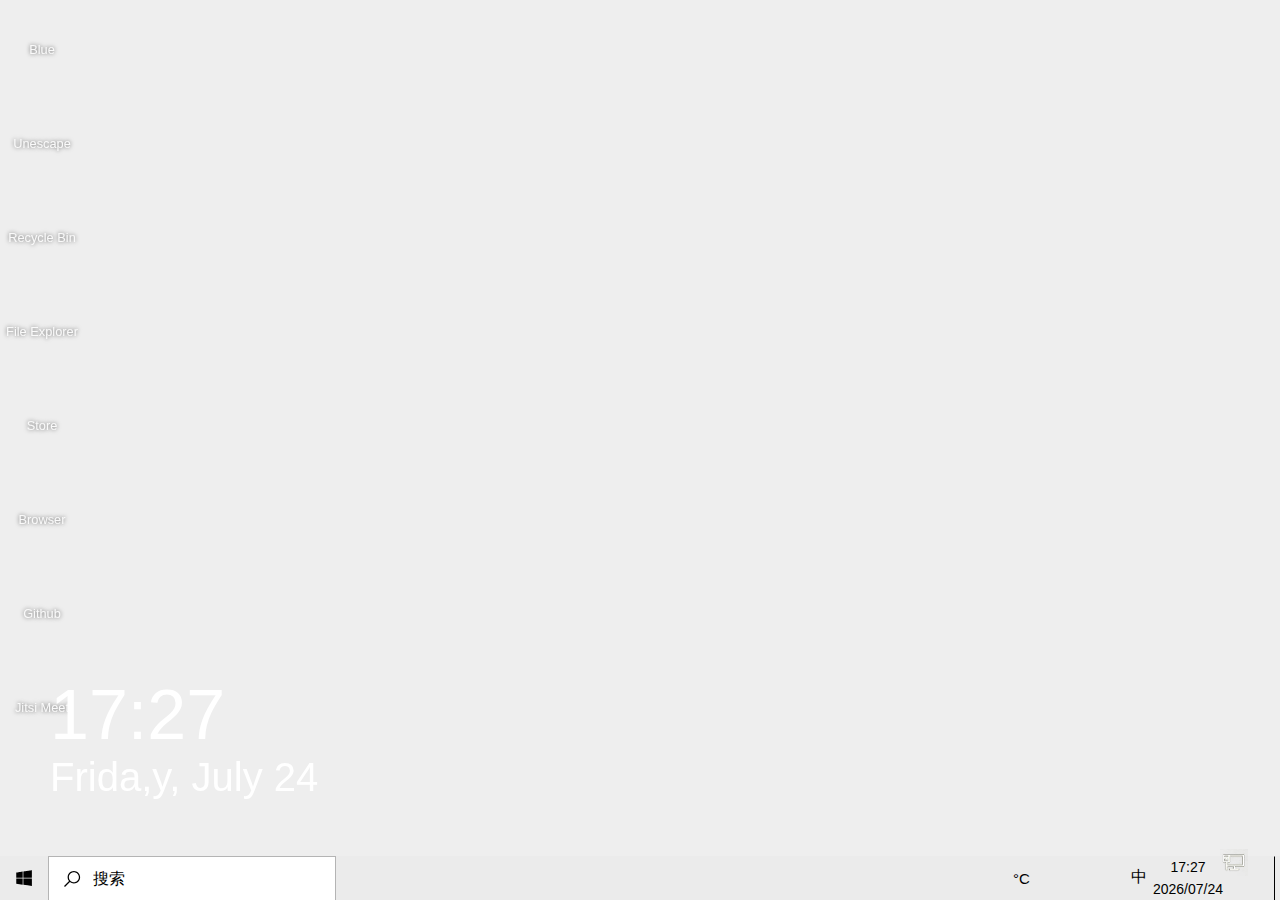
==== index.html @ 835a3b30 "锁屏样式修复" ====
<!doctype html>
<html lang="en">

<head>
  <meta charset="UTF-8" />
  <link rel="icon" type="image/svg+xml" href="/vite.svg" />
  <meta name="viewport" content="width=device-width, initial-scale=1.0" />
  <title>Win10 in React</title>
  <script type="module" crossorigin src="/assets/index-2071975d.js"></script>
  <link rel="stylesheet" href="/assets/index-911f61f8.css">
</head>

<body>
  <div id="root">
    初始化项目
  </div>
  
</body>

</html>
---- assets/index-911f61f8.css ----
@charset "UTF-8";.toolbar{display:flex;flex-shrink:0;width:calc(100% - 8px);min-height:28px;padding-left:8px;justify-content:space-between;align-items:center;position:relative;background:var(--fakeMica)}.topInfo{height:100%}.topInfo .splitLine{width:1px;height:14px;margin:0 5px;background:rgb(165,165,165)}.topInfo .appFullName{margin-left:5px;font-size:13px}.topInfo[data-float=true]{opacity:0}.actbtns{height:35px;align-self:self-start}.actbtns .uicon{height:100%;padding:0 18px;transition:all ease-in-out 60ms}.actbtns .uicon img{transition:all ease-in-out 60ms}.actbtns .uicon:hover{background:rgba(136,136,136,.2)}.actbtns .uicon[data-payload=close]:hover{background:rgba(255,0,0,.8)}.actbtns .uicon[data-payload=close]:hover img{filter:invert(1)}.snapbox{position:relative}.snapbox[data-hv=true]{background:rgba(136,136,136,.2)}.snapcont{box-sizing:border-box;width:260px;height:130px;position:absolute;display:grid;right:-24px;grid-template-columns:repeat(3,minmax(0,1fr));grid-template-rows:repeat(2,minmax(0,1fr));grid-column-gap:8px;grid-row-gap:8px;z-index:10;padding:8px;background:#f9f9f9;border:solid 1px rgba(150,150,150,.2);border-radius:6px;transform-origin:center;animation:popup 1s ease-in-out}.snapcont .snapper{background:#e0e0e0;border:solid 1px #999}.snapcont .snapper:hover{background:#0067c0;border:solid 1px #0067c0}.snapcont[data-dark=true]{background:#222}.snapcont[data-dark=true] .snapper{background:#4e4e4e;border:solid 1px #777}.snapcont[data-dark=true] .snapper:hover{background:#4cc2ff;border:solid 1px #4cc2ff}@keyframes popup{0%{opacity:0}90%{opacity:0;transform:scale(.8)}to{opacity:1;transform:scale(1)}}.snapLay{display:grid;grid-column-gap:3px;grid-row-gap:3px}.snapLay:nth-child(1){grid-template-columns:auto auto}.snapLay:nth-child(2){grid-template-columns:auto auto auto}.snapLay:nth-child(2) .snapper:first-child{grid-column-end:span 2}.snapLay:nth-child(3){grid-template-columns:auto auto auto}.snapLay:nth-child(4){grid-template-columns:auto auto;grid-template-rows:auto auto}.snapLay:nth-child(4) .snapper:first-child{grid-row:1/span 2}.snapLay:nth-child(5){grid-template-columns:auto auto;grid-template-rows:auto auto;grid-column-gap:4px}.snapLay:nth-child(6){grid-template-columns:auto auto auto auto auto auto auto}.snapLay:nth-child(6) .snapper{grid-column-end:span 2}.snapLay:nth-child(6) .snapper:nth-child(2){grid-column:3/span 3}.snapper{box-sizing:border-box;transition:all ease-in-out .1s}.uicon{position:relative;display:grid;place-items:center}.imageCont{position:relative;display:grid;place-items:center;width:auto;height:auto}.imageCont[data-back=true]{background-position:center;background-size:cover}.imageCont img[data-free=false]{max-width:100%;max-height:100%}.imageCont.rounded{overflow:hidden}body[data-theme=dark] .toolbar[data-noinvert=false] .snapcont{background:#222}body[data-theme=dark] .toolbar[data-noinvert=false] .snapcont .snapper{background:#4e4e4e;border:solid 1px #777}body[data-theme=dark] .toolbar[data-noinvert=false] .snapcont .snapper:hover{background:var(--clrPrm);border:solid 1px var(--clrPrm)}body[data-theme=dark] .toolbar[data-noinvert=false] .actbtns .uicon img{filter:invert(1)}.resizecont{position:absolute;z-index:12}.topone{top:-8px;left:0;width:80%;z-index:22}.leftone{left:-8px;height:100%}.rightone{right:-8px;bottom:0;height:90%}.bottomone{bottom:-8px;left:0;width:100%}.conrsz{width:8px;height:8px}.edgrsz{min-width:8px;min-height:8px}.wdws{width:100%}.hdws{height:100%}.noscroll::-webkit-scrollbar{display:none}._background_wjq3u_1{min-width:100vw;min-height:100vh;background-color:var(--wintheme);background-repeat:no-repeat;background-size:cover;background-position:center;transition:all .2s ease}._bootscreen_wjq3u_11{position:absolute;top:0;left:0;min-width:100vw;min-height:100vh;background-color:#010001;z-index:2;display:grid;place-items:center;cursor:progress}._lockscreen_wjq3u_24{position:absolute;top:0;left:0;min-width:100vw;min-height:100vh;z-index:1;background-size:cover;background-repeat:no-repeat;display:flex;flex-direction:column;align-items:center;transition:all .2s ease-in-out}._lockscreen_wjq3u_24[data-unlock=true]{opacity:0}._lockscreen_wjq3u_24:after{-webkit-backdrop-filter:blur(0);backdrop-filter:blur(0);transition:all .2s ease-in-out}._lockscreen_wjq3u_24[data-blur=true]:after{content:"";position:absolute;top:0;left:0;width:100%;height:100%;z-index:-1;-webkit-backdrop-filter:blur(25px);backdrop-filter:blur(25px);background:rgba(0,0,0,.1)}._bottomInfo_wjq3u_59{display:flex;position:absolute;bottom:24px;right:24px}._splashScreen_wjq3u_66{display:flex;flex-direction:column;transform:translateY(0);transition:all .2s ease-in-out;position:absolute;bottom:100px;left:50px;color:#fff;font-weight:200}._splashScreen_wjq3u_66[data-faded=true]{opacity:0;pointer-events:none}._splashScreen_wjq3u_66 ._time_wjq3u_81{font-size:70px}._splashScreen_wjq3u_66 ._day_wjq3u_84{font-size:40px}._fadeinScreen_wjq3u_88{position:absolute;top:25%;display:flex;flex-direction:column;align-items:center;opacity:0;transform:translateY(60px);transition:all .4s ease-in-out;pointer-events:none}._fadeinScreen_wjq3u_88 ._name_wjq3u_99{color:#fff;font-size:35px;font-weight:200;margin:0 0 20px}._fadeinScreen_wjq3u_88 ._inputBox_wjq3u_105{display:flex;border:2px solid rgb(147,161,175);height:30px;align-items:center;padding-left:5px;background:rgb(255,255,255)}._fadeinScreen_wjq3u_88 ._inputBox_wjq3u_105:hover{border:2px solid rgb(255,255,255)}._fadeinScreen_wjq3u_88 ._inputBox_wjq3u_105 input{height:100%;outline:none;padding:0;border:0px;width:200px}._fadeinScreen_wjq3u_88 ._inputBox_wjq3u_105 ._rightArrow_wjq3u_123{background-color:#505c66;border:0px;padding:0 8px;height:100%}._fadeinScreen_wjq3u_88[data-faded=false]{opacity:1;pointer-events:auto;transform:translateY(0)}._fadeinScreen_wjq3u_88[data-unlock=true]{opacity:0}._fadeinScreen_wjq3u_88 ._signInBtn_wjq3u_137{background:rgba(255,255,255,.2);font-size:13px;padding:4px 36px 6px;color:#fff;border:2px solid transparent;border-radius:4px}._fadeinScreen_wjq3u_88 ._signInBtn_wjq3u_137:hover{border:2px solid rgba(255,255,255,.33)}._fadeinScreen_wjq3u_88 ._signInBtn_wjq3u_137:active{border:2px solid transparent;background:rgba(255,255,255,.33)}._lockOpt_wjq3u_153{margin-top:10px}._lockOpt_wjq3u_153 ._uicon_wjq3u_156{margin:0 4px;cursor:pointer}._lockOpt_wjq3u_153 ._uicon_wjq3u_156[data-payload=true]{box-sizing:border-box;border:1px solid #888}._slowfadein_wjq3u_165{opacity:1;animation:_slowfadein_wjq3u_165 1s ease-in-out}#_loader_wjq3u_1{position:relative;top:0;left:0;display:grid;text-align:center;align-items:center;justify-content:center}._progressRing_wjq3u_180 circle{stroke:#fff;fill:none;stroke-width:2px;stroke-linecap:round;transform-origin:50% 50%;transition:all .2s ease-in-out 0s;animation:2s linear 0s infinite normal none running _spin-infinite_wjq3u_1}@keyframes _spin-infinite_wjq3u_1{0%{stroke-dasharray:.01px,43.97px;transform:rotate(0)}50%{stroke-dasharray:21.99px,21.99px;transform:rotate(450deg)}to{stroke-dasharray:.01px,43.97px;transform:rotate(1080deg)}}.taskbar{--bg1: rgba(235, 235, 235, 1);--bg2: rgba(255, 255, 255, .67);--bg3: rgba(255, 255, 255, 1);position:absolute;width:100vw;height:44px;color:var(--dark-txt);background:var(--bg1);-webkit-backdrop-filter:saturate(3) blur(20px);backdrop-filter:saturate(3) blur(20px);bottom:0}body[data-theme=dark] .taskbar{--bg1: rgba(32, 32, 32, .75);--bg2: rgba(255, 255, 255, .1)}body[data-theme=dark] .taskIcon,body[data-theme=dark] .searchIcon img{filter:invert(1)}.taskcont{position:relative;width:100%;height:100%}.win-task-tem{flex:1}.taskright{height:100%;margin-left:10px;display:flex}.taskright .weather{display:flex;font-size:15px;font-weight:450;align-items:center;margin-right:15px}.taskright .language{display:flex;width:24px;height:100%;margin-top:-1px;align-items:center;justify-content:center}.taskright>div:hover{background:var(--bg2)}.taskIcon{display:flex;flex-direction:column;justify-content:center;width:24px}.taskIcon svg{color:#303030}.taskDate{display:flex;padding:3px 2px;font-size:14px;flex-direction:column;justify-content:space-between}.taskDate div{width:100%;text-align:center;font-weight:400}.tasksCont{width:100%;height:100%;display:flex;overflow:hidden}.tasksCont[data-side=center]{align-items:center}.tasksCont[data-side=center] .widget{position:absolute;left:8px}.tasksCont[data-side=left]{align-items:flex-start}.tasksCont .win-task-tem{flex:1}.tsbar{width:auto;height:100%;overflow:hidden}.tsIcon{position:relative;width:48px;height:100%;box-sizing:border-box;background:rgba(254,254,254,0);transform-origin:center;border-radius:4px}.tsIcon:after{content:"";position:absolute;display:block;bottom:0;width:0px;height:3px;border-radius:4px;background:#858585;transition:all .2s ease-in-out}.tsIcon[data-open=true]:hover:after{width:100%}.tsIcon[data-open=true]:after{width:80%;background:var(--clrPrm)}.tsIcon[data-active=true]:after{width:100%;background:var(--clrPrm)}.tsIcon:hover{background:var(--bg3)!important}.tsIcon[data-active=true]{background:var(--bg2)}.graybd{border:solid 1px transparent;height:100%;border-left:1px solid #000}.graybd:hover{border:solid 1px #a1a1a1}.win-start-icon:hover svg{fill:#429ce3}.win-start-icon{width:48px}.win-search{height:100%;width:286px;display:flex;align-items:center;background-color:#fff;border:1px solid rgb(180,180,180)}.win-search input{height:18px;font-size:16px;width:calc(100% - 38px);border:none;margin-left:-5px;outline:none}.win-search input::-webkit-input-placeholder{color:#000}.win-task{display:flex;align-items:center;justify-content:center;height:100%}.fix-icon{display:flex;align-items:center;height:100%}.fix-icon .iconBox{height:100%;margin-right:2px}.win-task-icon-nohover{width:51px}.win-task-icon-nohover:hover{background:none}.win-task-icon-hover{width:51px}.tsbar .win-search-icon{width:41px}@keyframes popintro{0%{transform:scale(0)}40%{transform:scale(1.125)}70%{transform:scale(.725)}to{transform:scale(1)}}.container{width:100%}@media (min-width: 640px){.container{max-width:640px}}@media (min-width: 768px){.container{max-width:768px}}@media (min-width: 1024px){.container{max-width:1024px}}@media (min-width: 1280px){.container{max-width:1280px}}@media (min-width: 1536px){.container{max-width:1536px}}.pointer-events-none{pointer-events:none}.relative{position:relative}.bottom-0{bottom:0}.right-0{right:0}.top-0{top:0}.m-1{margin:.25rem}.m-6{margin:1.5rem}.mx-1{margin-left:.25rem;margin-right:.25rem}.mx-12{margin-left:3rem;margin-right:3rem}.mx-2{margin-left:.5rem;margin-right:.5rem}.mx-4{margin-left:1rem;margin-right:1rem}.mx-6{margin-left:1.5rem;margin-right:1.5rem}.mx-8{margin-left:2rem;margin-right:2rem}.mx-auto{margin-left:auto;margin-right:auto}.my-1{margin-top:.25rem;margin-bottom:.25rem}.my-12{margin-top:3rem;margin-bottom:3rem}.my-4{margin-top:1rem;margin-bottom:1rem}.my-8{margin-top:2rem;margin-bottom:2rem}.my-auto{margin-top:auto;margin-bottom:auto}.-ml-3{margin-left:-.75rem}.-mt-16{margin-top:-4rem}.-mt-8{margin-top:-2rem}.mb-1{margin-bottom:.25rem}.mb-2{margin-bottom:.5rem}.mb-4{margin-bottom:1rem}.mb-6{margin-bottom:1.5rem}.mb-8{margin-bottom:2rem}.ml-1{margin-left:.25rem}.ml-2{margin-left:.5rem}.ml-3{margin-left:.75rem}.ml-4{margin-left:1rem}.ml-6{margin-left:1.5rem}.ml-8{margin-left:2rem}.mr-1{margin-right:.25rem}.mr-2{margin-right:.5rem}.mr-4{margin-right:1rem}.mr-6{margin-right:1.5rem}.mt-1{margin-top:.25rem}.mt-10{margin-top:2.5rem}.mt-12{margin-top:3rem}.mt-16{margin-top:4rem}.mt-2{margin-top:.5rem}.mt-4{margin-top:1rem}.mt-48{margin-top:12rem}.mt-6{margin-top:1.5rem}.mt-8{margin-top:2rem}.mt-px{margin-top:1px}.box-border{box-sizing:border-box}.flex{display:flex}.table{display:table}.contents{display:contents}.hidden{display:none}.h-10{height:2.5rem}.h-16{height:4rem}.h-4{height:1rem}.h-6{height:1.5rem}.h-full{height:100%}.h-max{height:-moz-max-content;height:max-content}.h-px{height:1px}.w-0{width:0px}.w-10{width:2.5rem}.w-20{width:5rem}.w-48{width:12rem}.w-64{width:16rem}.w-auto{width:auto}.w-full{width:100%}.w-max{width:-moz-max-content;width:max-content}.w-px{width:1px}.flex-grow{flex-grow:1}.cursor-n-resize{cursor:n-resize}.cursor-ne-resize{cursor:ne-resize}.cursor-nw-resize{cursor:nw-resize}.cursor-w-resize{cursor:w-resize}.resize{resize:both}.flex-col{flex-direction:column}.items-end{align-items:flex-end}.items-center{align-items:center}.justify-end{justify-content:flex-end}.justify-center{justify-content:center}.justify-between{justify-content:space-between}.overflow-hidden{overflow:hidden}.overflow-y-hidden{overflow-y:hidden}.overflow-x-scroll{overflow-x:scroll}.overflow-y-scroll{overflow-y:scroll}.rounded{border-radius:.25rem}.rounded-full{border-radius:9999px}.bg-blue-100{--tw-bg-opacity: 1;background-color:rgb(219 234 254 / var(--tw-bg-opacity))}.bg-gray-100{--tw-bg-opacity: 1;background-color:rgb(243 244 246 / var(--tw-bg-opacity))}.bg-gray-300{--tw-bg-opacity: 1;background-color:rgb(209 213 219 / var(--tw-bg-opacity))}.bg-orange-200{--tw-bg-opacity: 1;background-color:rgb(254 215 170 / var(--tw-bg-opacity))}.bg-orange-500{--tw-bg-opacity: 1;background-color:rgb(249 115 22 / var(--tw-bg-opacity))}.bg-red-400{--tw-bg-opacity: 1;background-color:rgb(248 113 113 / var(--tw-bg-opacity))}.bg-transparent{background-color:transparent}.p-12{padding:3rem}.p-2{padding:.5rem}.p-4{padding:1rem}.p-5{padding:1.25rem}.px-1{padding-left:.25rem;padding-right:.25rem}.px-3{padding-left:.75rem;padding-right:.75rem}.px-4{padding-left:1rem;padding-right:1rem}.px-8{padding-left:2rem;padding-right:2rem}.py-1{padding-top:.25rem;padding-bottom:.25rem}.py-2{padding-top:.5rem;padding-bottom:.5rem}.py-20{padding-top:5rem;padding-bottom:5rem}.py-3{padding-top:.75rem;padding-bottom:.75rem}.pb-1{padding-bottom:.25rem}.pb-12{padding-bottom:3rem}.pb-2{padding-bottom:.5rem}.pb-3{padding-bottom:.75rem}.pb-8{padding-bottom:2rem}.pb-px{padding-bottom:1px}.pl-2{padding-left:.5rem}.pr-1{padding-right:.25rem}.pr-12{padding-right:3rem}.pr-8{padding-right:2rem}.pt-1{padding-top:.25rem}.pt-2{padding-top:.5rem}.pt-3{padding-top:.75rem}.pt-8{padding-top:2rem}.text-center{text-align:center}.text-right{text-align:right}.text-2xl{font-size:1.5rem;line-height:2rem}.text-3xl{font-size:1.875rem;line-height:2.25rem}.text-5xl{font-size:3rem;line-height:1}.text-base{font-size:1rem;line-height:1.5rem}.text-sm{font-size:.875rem;line-height:1.25rem}.text-xl{font-size:1.25rem;line-height:1.75rem}.text-xs{font-size:.75rem;line-height:1rem}.font-black{font-weight:900}.font-bold{font-weight:700}.font-medium{font-weight:500}.font-semibold{font-weight:600}.uppercase{text-transform:uppercase}.capitalize{text-transform:capitalize}.leading-5{line-height:1.25rem}.tracking-wider{letter-spacing:.05em}.tracking-widest{letter-spacing:.1em}.text-blue-500{--tw-text-opacity: 1;color:rgb(59 130 246 / var(--tw-text-opacity))}.text-gray-100{--tw-text-opacity: 1;color:rgb(243 244 246 / var(--tw-text-opacity))}.text-gray-400{--tw-text-opacity: 1;color:rgb(156 163 175 / var(--tw-text-opacity))}.text-gray-500{--tw-text-opacity: 1;color:rgb(107 114 128 / var(--tw-text-opacity))}.text-gray-600{--tw-text-opacity: 1;color:rgb(75 85 99 / var(--tw-text-opacity))}.text-gray-800{--tw-text-opacity: 1;color:rgb(31 41 55 / var(--tw-text-opacity))}.text-orange-500{--tw-text-opacity: 1;color:rgb(249 115 22 / var(--tw-text-opacity))}.text-orange-600{--tw-text-opacity: 1;color:rgb(234 88 12 / var(--tw-text-opacity))}.text-red-900{--tw-text-opacity: 1;color:rgb(127 29 29 / var(--tw-text-opacity))}.underline{text-decoration-line:underline}.opacity-0{opacity:0}.opacity-100{opacity:1}.invert{--tw-invert: invert(100%);filter:var(--tw-blur) var(--tw-brightness) var(--tw-contrast) var(--tw-grayscale) var(--tw-hue-rotate) var(--tw-invert) var(--tw-saturate) var(--tw-sepia) var(--tw-drop-shadow)}.filter{filter:var(--tw-blur) var(--tw-brightness) var(--tw-contrast) var(--tw-grayscale) var(--tw-hue-rotate) var(--tw-invert) var(--tw-saturate) var(--tw-sepia) var(--tw-drop-shadow)}.transition-all{transition-property:all;transition-timing-function:cubic-bezier(.4,0,.2,1);transition-duration:.15s}#sus-fallback{width:100%;position:relative;height:100%;display:flex;justify-content:center;align-items:center;background:#010001;color:#fff}.App{position:relative;width:100vw;height:100vh}.appwrap{position:relative;z-index:0}.prtclk *{pointer-events:none}.desktop{position:absolute;width:100vw;height:calc(100vh - 44px);top:0;overflow:hidden}.dpShad{box-shadow:0 0 6px #00000040}body{margin:0;padding:0;font-family:-apple-system,BlinkMacSystemFont,Segoe UI,Roboto,Oxygen,Ubuntu,Cantarell,Fira Sans,Droid Sans,Helvetica Neue,sans-serif;-webkit-font-smoothing:antialiased;-moz-osx-font-smoothing:grayscale;width:100vw;height:100vh;-webkit-user-select:none;-moz-user-select:none;user-select:none;overflow:hidden!important}.hvdark:hover{background:rgba(0,0,0,.08);transition:all .2s ease-in-out}@keyframes overflow-hider{to{right:-360px}}.handcr{cursor:pointer}.hover\:bg-red-500:hover{--tw-bg-opacity: 1;background-color:rgb(239 68 68 / var(--tw-bg-opacity))}._widPaneCont_70kyl_1{--bg1: rgba(208, 208, 208, .85);--bg2: rgba(255, 255, 255, .5);--clr1: #fefefe;--clrWeather: #fff3be;--topStoriesClr: #c6a0ff;position:absolute;top:0;right:0;bottom:0;width:395px;overflow:hidden;transform:translate(0);-webkit-backdrop-filter:blur(20px);backdrop-filter:blur(20px);transition:all .3s cubic-bezier(.77,0,.18,1);z-index:9999}._widPaneCont_70kyl_1[data-hide=true]{transform:translate(110%);transition:all .6s cubic-bezier(.77,0,.18,1)}._widPaneCont_70kyl_1 ._WidPane_70kyl_22{width:100%;height:100%;color:var(--dark-txt);background:var(--bg1);display:flex;flex-direction:column;box-sizing:border-box;padding:10px 8px 10px 10px}._widPaneCont_70kyl_1 ._WidPane_70kyl_22 ._notice_70kyl_32{flex:1;display:flex;align-items:center;justify-content:center;font: 900 14px sans-serif;color:#535252}._widPaneCont_70kyl_1 ._WidPane_70kyl_22 ._functionalIcon_70kyl_40 ._operationText_70kyl_40{color:#002642;padding-left:5px;font-size:13px;margin-bottom:13px}._widPaneCont_70kyl_1 ._WidPane_70kyl_22 ._functionalIcon_70kyl_40 ._operationText_70kyl_40:hover{color:#525353}._widPaneCont_70kyl_1 ._WidPane_70kyl_22 ._functionalIcon_70kyl_40 ._fold_70kyl_49>div:nth-of-type(n+5){display:none}._widPaneCont_70kyl_1 ._WidPane_70kyl_22 ._functionalIcon_70kyl_40 ._controlIconsData_70kyl_52{display:flex;flex-wrap:wrap}._widPaneCont_70kyl_1 ._WidPane_70kyl_22 ._widtop_70kyl_56{width:96%;display:flex;padding:18px 28px 0 0;justify-content:flex-end;color:var(--txt-col)}._widPaneCont_70kyl_1 ._WidPane_70kyl_22 ._widTime_70kyl_63{display:flex;justify-content:center;font-size:1.5em;color:var(--txt-col)}._widPaneCont_70kyl_1 ._WidPane_70kyl_22 ._widgetCont_70kyl_69{width:80%}._widPaneCont_70kyl_1 ._WidPane_70kyl_22 ._topWidgets_70kyl_72{margin-top:24px;display:flex;justify-content:space-between}._widPaneCont_70kyl_1 ._WidPane_70kyl_22 ._topWidgets_70kyl_72 ._weatherCont_70kyl_77{width:50%;margin:4px;height:240px;padding:12px 14px;border-radius:6px;box-sizing:border-box;background:var(--clr1);background:linear-gradient(to bottom right,var(--clr1) 0%,var(--clrWeather) 80%);display:flex;flex-direction:column;align-items:center}._widPaneCont_70kyl_1 ._WidPane_70kyl_22 ._topWidgets_70kyl_72 ._wthtop_70kyl_90{width:100%;display:flex;align-items:center;font-size:.8em}._widPaneCont_70kyl_1 ._WidPane_70kyl_22 ._topWidgets_70kyl_72 ._wthtop_70kyl_90 ._uicon_70kyl_96{margin-right:.5em}._widPaneCont_70kyl_1 ._WidPane_70kyl_22 ._topWidgets_70kyl_72 ._wthtop_70kyl_90 span{padding-bottom:2px}._widPaneCont_70kyl_1 ._WidPane_70kyl_22 ._topWidgets_70kyl_72 ._wthcity_70kyl_102{width:50%;display:flex;font-size:.64em;margin-top:8px}._widPaneCont_70kyl_1 ._WidPane_70kyl_22 ._topWidgets_70kyl_72 ._wthcity_70kyl_102 *{margin:0 2px}._widPaneCont_70kyl_1 ._WidPane_70kyl_22 ._topWidgets_70kyl_72 ._wthInfo_70kyl_111{width:100%;display:flex;justify-content:space-between}._widPaneCont_70kyl_1 ._WidPane_70kyl_22 ._topWidgets_70kyl_72 ._wthTemp_70kyl_116{display:flex;align-items:flex-end}._widPaneCont_70kyl_1 ._WidPane_70kyl_22 ._topWidgets_70kyl_72 ._wthTemp_70kyl_116 ._uicon_70kyl_96{padding-bottom:4px}._widPaneCont_70kyl_1 ._WidPane_70kyl_22 ._topWidgets_70kyl_72 ._wthTemp_70kyl_116 *{margin:0 3px}._widPaneCont_70kyl_1 ._WidPane_70kyl_22 ._topWidgets_70kyl_72 ._wthTemp_70kyl_116 ._wthdeg_70kyl_126{font-size:2em}._widPaneCont_70kyl_1 ._WidPane_70kyl_22 ._topWidgets_70kyl_72 ._wthTemp_70kyl_116 ._wthunit_70kyl_129{margin:0 2px;font-size:.72em;color:var(--sat-txt);padding-bottom:6px}._widPaneCont_70kyl_1 ._WidPane_70kyl_22 ._topWidgets_70kyl_72 ._moreWinfo_70kyl_135{display:flex;flex-direction:column;align-items:flex-end;padding-top:2px}._widPaneCont_70kyl_1 ._WidPane_70kyl_22 ._topWidgets_70kyl_72 ._wcontext_70kyl_141{font-size:.68em;margin-bottom:4px}._widPaneCont_70kyl_1 ._WidPane_70kyl_22 ._topWidgets_70kyl_72 ._rainProb_70kyl_145{display:flex}._widPaneCont_70kyl_1 ._WidPane_70kyl_22 ._topWidgets_70kyl_72 ._rainProb_70kyl_145 ._chanceOfRain_70kyl_148{display:flex;font-size:.68em;margin-left:12px}._widPaneCont_70kyl_1 ._WidPane_70kyl_22 ._topWidgets_70kyl_72 ._rainProb_70kyl_145 ._chanceOfRain_70kyl_148 ._uicon_70kyl_96{margin-right:2px;color:var(--med-txt)}._widPaneCont_70kyl_1 ._WidPane_70kyl_22 ._topWidgets_70kyl_72 ._weekWthCont_70kyl_157{width:100%;display:flex;justify-content:space-between;margin-top:12px}._widPaneCont_70kyl_1 ._WidPane_70kyl_22 ._topWidgets_70kyl_72 ._weekWthCont_70kyl_157 ._weekDay_70kyl_163{width:23%;border-radius:4px;padding:4px 0 12px;background:var(--bg2);display:flex;flex-direction:column;justify-content:space-between;align-items:center;font-size:.6em}._widPaneCont_70kyl_1 ._WidPane_70kyl_22 ._topWidgets_70kyl_72 ._weekWthCont_70kyl_157 ._weekDay_70kyl_163 ._uicon_70kyl_96{margin:8px 0}._widPaneCont_70kyl_1 ._WidPane_70kyl_22 ._topWidgets_70kyl_72 ._weekWthCont_70kyl_157 ._weekDay_70kyl_163 ._tempCont_70kyl_178{font-size:1.36em;color:var(--med-txt)}._widPaneCont_70kyl_1 ._WidPane_70kyl_22 ._topWidgets_70kyl_72 ._shortCont_70kyl_182{width:50%;height:250px;display:flex;flex-direction:column}._widPaneCont_70kyl_1 ._WidPane_70kyl_22 ._topWidgets_70kyl_72 ._shortCont_70kyl_182 ._short0_70kyl_188,._widPaneCont_70kyl_1 ._WidPane_70kyl_22 ._topWidgets_70kyl_72 ._shortCont_70kyl_182 ._short1_70kyl_189{box-sizing:border-box;width:100%;height:100%;margin:4px 4px 6px;background:var(--clrWeather);border-radius:6px;padding:8px 12px 0;overflow:hidden}._widPaneCont_70kyl_1 ._WidPane_70kyl_22 ._topWidgets_70kyl_72 ._shortCont_70kyl_182 ._short0_70kyl_188 ._shName_70kyl_199,._widPaneCont_70kyl_1 ._WidPane_70kyl_22 ._topWidgets_70kyl_72 ._shortCont_70kyl_182 ._short1_70kyl_189 ._shName_70kyl_199{width:100%;font-size:.6em;letter-spacing:1px;color:var(--gray-txt);margin-bottom:16px;display:flex;justify-content:space-between}._widPaneCont_70kyl_1 ._WidPane_70kyl_22 ._topWidgets_70kyl_72 ._shortCont_70kyl_182 ._short0_70kyl_188 ._shEntry_70kyl_209,._widPaneCont_70kyl_1 ._WidPane_70kyl_22 ._topWidgets_70kyl_72 ._shortCont_70kyl_182 ._short1_70kyl_189 ._shEntry_70kyl_209{display:flex;justify-content:space-between;margin-bottom:18px}._widPaneCont_70kyl_1 ._WidPane_70kyl_22 ._topWidgets_70kyl_72 ._shortCont_70kyl_182 ._short0_70kyl_188 ._shEntry_70kyl_209 ._stockName_70kyl_215,._widPaneCont_70kyl_1 ._WidPane_70kyl_22 ._topWidgets_70kyl_72 ._shortCont_70kyl_182 ._short1_70kyl_189 ._shEntry_70kyl_209 ._stockName_70kyl_215{display:flex;font-size:.8em;font-weight:500}._widPaneCont_70kyl_1 ._WidPane_70kyl_22 ._topWidgets_70kyl_72 ._shortCont_70kyl_182 ._short0_70kyl_188 ._shEntry_70kyl_209 ._stockName_70kyl_215 ._uicon_70kyl_96,._widPaneCont_70kyl_1 ._WidPane_70kyl_22 ._topWidgets_70kyl_72 ._shortCont_70kyl_182 ._short1_70kyl_189 ._shEntry_70kyl_209 ._stockName_70kyl_215 ._uicon_70kyl_96{margin-right:6px}._widPaneCont_70kyl_1 ._WidPane_70kyl_22 ._topWidgets_70kyl_72 ._shortCont_70kyl_182 ._short0_70kyl_188 ._shEntry_70kyl_209 ._stockName_70kyl_215 ._stName_70kyl_225,._widPaneCont_70kyl_1 ._WidPane_70kyl_22 ._topWidgets_70kyl_72 ._shortCont_70kyl_182 ._short1_70kyl_189 ._shEntry_70kyl_209 ._stockName_70kyl_215 ._stName_70kyl_225{color:var(--med-txt);padding-top:1px}._widPaneCont_70kyl_1 ._WidPane_70kyl_22 ._topWidgets_70kyl_72 ._shortCont_70kyl_182 ._short0_70kyl_188 ._shEntry_70kyl_209 ._stockValue_70kyl_230,._widPaneCont_70kyl_1 ._WidPane_70kyl_22 ._topWidgets_70kyl_72 ._shortCont_70kyl_182 ._short1_70kyl_189 ._shEntry_70kyl_209 ._stockValue_70kyl_230{font-size:.8em;font-weight:600;display:flex}._widPaneCont_70kyl_1 ._WidPane_70kyl_22 ._topWidgets_70kyl_72 ._shortCont_70kyl_182 ._short0_70kyl_188 ._shEntry_70kyl_209 ._stRes_70kyl_236,._widPaneCont_70kyl_1 ._WidPane_70kyl_22 ._topWidgets_70kyl_72 ._shortCont_70kyl_182 ._short1_70kyl_189 ._shEntry_70kyl_209 ._stRes_70kyl_236{width:52px;text-align:center;padding:1px 0;border-radius:2px;margin-left:8px;font-size:.8em;background:#eb3535;color:#fefefe}._widPaneCont_70kyl_1 ._WidPane_70kyl_22 ._topWidgets_70kyl_72 ._shortCont_70kyl_182 ._short0_70kyl_188 ._shEntry_70kyl_209 ._stRes_70kyl_236[data-pos=true],._widPaneCont_70kyl_1 ._WidPane_70kyl_22 ._topWidgets_70kyl_72 ._shortCont_70kyl_182 ._short1_70kyl_189 ._shEntry_70kyl_209 ._stRes_70kyl_236[data-pos=true]{background:#09d031}._widPaneCont_70kyl_1 ._WidPane_70kyl_22 ._topWidgets_70kyl_72 ._shortCont_70kyl_182 ._short1_70kyl_189{position:relative;background-color:transparent;background-repeat:no-repeat;background-size:cover;background-position:center;z-index:1}._widPaneCont_70kyl_1 ._WidPane_70kyl_22 ._topWidgets_70kyl_72 ._shortCont_70kyl_182 ._short1_70kyl_189:after{content:"";position:absolute;top:0;left:0;width:100%;height:100%;background:var(--afterBack);background-repeat:no-repeat;background-size:contain;background-position:center;filter:brightness(.72);z-index:-1}._widPaneCont_70kyl_1 ._WidPane_70kyl_22 ._topWidgets_70kyl_72 ._shortCont_70kyl_182 ._short1_70kyl_189:before{content:"";position:absolute;top:0;left:0;width:100%;height:100%;-webkit-backdrop-filter:brightness(.8);backdrop-filter:brightness(.8);filter:blur(10px);z-index:-2}._widPaneCont_70kyl_1 ._WidPane_70kyl_22 ._topWidgets_70kyl_72 ._shortCont_70kyl_182 ._short1_70kyl_189 ._shName_70kyl_199{margin-bottom:4px;color:#eee}._widPaneCont_70kyl_1 ._WidPane_70kyl_22 ._topWidgets_70kyl_72 ._shortCont_70kyl_182 ._short1_70kyl_189 ._shName_70kyl_199 div:nth-child(2){font-weight:600}._widPaneCont_70kyl_1 ._WidPane_70kyl_22 ._topWidgets_70kyl_72 ._shortCont_70kyl_182 ._short1_70kyl_189 ._infotextCont_70kyl_291{position:absolute;bottom:6px;padding-right:10px;display:flex;flex-direction:column}._widPaneCont_70kyl_1 ._WidPane_70kyl_22 ._topWidgets_70kyl_72 ._shortCont_70kyl_182 ._short1_70kyl_189 ._dayInfo_70kyl_298{max-height:64px;font-size:.72em;color:#ddd;margin-top:auto;line-height:14px;overflow:hidden;text-overflow:ellipsis;display:-webkit-box;-webkit-line-clamp:4;-webkit-box-orient:vertical;text-align:justify;transition:all .2s ease-in-out;padding:4px}._widPaneCont_70kyl_1 ._WidPane_70kyl_22 ._topWidgets_70kyl_72 ._shortCont_70kyl_182 ._short1_70kyl_189 ._dayInfo_70kyl_298:hover{cursor:none;background:rgba(34,34,34,.65)}._widPaneCont_70kyl_1 ._WidPane_70kyl_22 ._topWidgets_70kyl_72 ._shortCont_70kyl_182 ._short1_70kyl_189 a{text-decoration:none;font-size:.64em;color:#c3c3c3;text-align:right}._widPaneCont_70kyl_1 ._newsCont_70kyl_323{width:100%;margin-top:18px;padding:6px}._widPaneCont_70kyl_1 ._newsCont_70kyl_323 *{cursor:default}._widPaneCont_70kyl_1 ._topStories_70kyl_331{position:relative;border-radius:4px;padding:12px;background:var(--comp-txt);background:linear-gradient(to bottom right,var(--topStoriesClr) 0%,var(--comp-txt) 100%)}._widPaneCont_70kyl_1 ._topStories_70kyl_331 ._topNewsText_70kyl_338{color:var(--txt-col);font-size:.72em;font-weight:600}._widPaneCont_70kyl_1 ._topStories_70kyl_331 ._topNewsCont_70kyl_343{width:100%;display:grid;padding-bottom:12px;grid-template-columns:repeat(2,minmax(0,1fr));grid-template-rows:repeat(2,minmax(0,1fr))}._widPaneCont_70kyl_1 ._topStories_70kyl_331 ._topNewsCont_70kyl_343 ._tpNews_70kyl_350{padding:16px 12px 0 0}._widPaneCont_70kyl_1 ._topStories_70kyl_331 ._topNewsCont_70kyl_343 ._tpNews_70kyl_350 ._tpSource_70kyl_353{color:var(--gray-txt);font-size:.6em}._widPaneCont_70kyl_1 ._topStories_70kyl_331 ._topNewsCont_70kyl_343 ._tpNews_70kyl_350 ._tpArticle_70kyl_357{margin:4px 0;font-size:.76em;font-weight:600;color:var(--txt-col);height:48px;overflow:hidden;text-overflow:ellipsis;display:-webkit-box;-webkit-line-clamp:3;-webkit-box-orient:vertical;text-align:justify}._widPaneCont_70kyl_1 ._allNewsCont_70kyl_370{margin-top:12px;display:grid;grid-template-columns:repeat(2,minmax(0,1fr));grid-column-gap:10px;grid-row-gap:10px}._widPaneCont_70kyl_1 ._articleCont_70kyl_377{position:relative;height:220px;padding:0 12px;border-radius:6px;overflow:hidden;background-color:var(--comp-txt);background-repeat:no-repeat;background-size:cover;background-position:center;cursor:pointer}._widPaneCont_70kyl_1 ._articleCont_70kyl_377:before{content:"";position:absolute;bottom:0;left:0;width:100%;height:100%;background:var(--dark-txt);background:linear-gradient(transparent 50%,var(--backgrad) 90%);z-index:0}._widPaneCont_70kyl_1 ._articleCont_70kyl_377:hover{filter:brightness(.9);cursor:pointer}._widPaneCont_70kyl_1 ._articleCont_70kyl_377 ._tpNews_70kyl_350{position:absolute;bottom:0;padding:0 12px 12px 0}._widPaneCont_70kyl_1 ._articleCont_70kyl_377 ._tpNews_70kyl_350 ._tpSource_70kyl_353{color:var(--txt-col);font-size:.6em;font-weight:500;text-shadow:0 0 4px var(--comp-txt)}._widPaneCont_70kyl_1 ._articleCont_70kyl_377 ._tpNews_70kyl_350 ._tpArticle_70kyl_357{margin-top:4px;font-size:.8em;font-weight:600;color:var(--txt-col);max-height:56px;overflow:hidden;text-overflow:ellipsis;display:-webkit-box;-webkit-line-clamp:3;-webkit-box-orient:vertical;text-align:justify}._widPaneCont_70kyl_1 ._articleCont_70kyl_377:nth-child(5n){grid-column-start:1;grid-column-end:3;background-size:contain;background-position-x:160px}._widPaneCont_70kyl_1 ._articleCont_70kyl_377:nth-child(5n):before{content:"";position:absolute;top:0;left:0;width:100%;height:100%;background:var(--dark-txt);background:linear-gradient(to left,transparent 0%,var(--backgrad) 60%);z-index:0}._widPaneCont_70kyl_1 ._articleCont_70kyl_377:nth-child(5n) ._tpNews_70kyl_350{width:45%;position:relative;padding:16px 0}._widPaneCont_70kyl_1 ._articleCont_70kyl_377:nth-child(5n) ._tpNews_70kyl_350 ._tpSource_70kyl_353{margin-bottom:24px}._widPaneCont_70kyl_1 ._articleCont_70kyl_377:nth-child(5n) ._tpNews_70kyl_350 ._tpArticle_70kyl_357{margin-bottom:8px}._widPaneCont_70kyl_1 ._articleCont_70kyl_377:nth-child(5n) ._tpNews_70kyl_350 ._tpdesc_70kyl_456{font-size:.72em;font-weight:400;color:var(--med-txt);max-height:90px;overflow:hidden;text-overflow:ellipsis;display:-webkit-box;-webkit-line-clamp:5;-webkit-box-orient:vertical;text-align:justify}._controlIcon_70kyl_52{display:flex;flex-direction:column;align-items:flex-start;justify-content:space-between;width:90px;height:62px;background-color:#fafafa4d;margin:2px;padding:5px 0 5px 5px;border:1px solid transparent;box-sizing:border-box}._controlIcon_70kyl_52._isOpen_70kyl_482{background-color:#0077d7}._controlIcon_70kyl_52:hover{border:1px solid rgb(148,149,149)}._controlIcon_70kyl_52 ._text_70kyl_488{font-size:12px}.desktopCont{width:0;height:100%;display:flex;flex-direction:column;flex-wrap:wrap}.dskApp{margin:4px;height:84px;width:74px;display:flex;flex-direction:column;align-items:center;font-size:.8em;transition:all ease-in-out .2s;justify-content:center;border:1px solid transparent}.dskApp:focus{background:rgba(255,255,255,.24)}.dskApp:hover{background:rgba(255,255,255,.12)}.dskApp:focus{border:1px dotted white}.dskApp .appName{text-align:center;color:#fafafa;margin-top:4px;text-shadow:0 0 4px rgba(0,0,0,.6)}.startMenu{--bg1: rgba(242, 242, 242, .9);--bg2: rgba(255, 255, 255, .9);--bg3: rgba(0, 0, 0, .033);--bg4: #aaa;--roundRad: 0px;position:absolute;bottom:0;width:640px;height:min(100% - 24px,720px);left:0;color:var(--dark-txt);background:var(--bg1);-webkit-backdrop-filter:blur(20px);backdrop-filter:blur(20px);border-radius:var(--roundRad);overflow:hidden;transition:all .2s cubic-bezier(.79,.14,.15,.86);z-index:9999;box-sizing:border-box}.startMenu[data-align=center]{margin-left:auto;margin-right:auto;right:0;text-align:center}.startMenu[data-align=left]{left:0}.startMenu .menuBox{display:flex;width:100%;height:100%;padding-left:40px;position:relative}.startMenu .menuBox .startControlBox{z-index:3;display:flex;flex-direction:column;justify-content:flex-end;padding-left:2px;width:47px;left:0;bottom:0;height:100%;position:absolute;transition:width .2s;font-size:15px}.startMenu .menuBox .startControlBox .MenuItemBox{z-index:4;position:absolute;width:100%;background-color:#eee;box-shadow:0 0 10px -3px #000;transition:height .2s;overflow:hidden;opacity:0;height:0px;padding:10px 0}.startMenu .menuBox .startControlBox .MenuItemBox.acountPosition{height:95px;opacity:1;bottom:245px}.startMenu .menuBox .startControlBox .MenuItemBox.startPosition{opacity:1;height:95px;bottom:48px}.startMenu .menuBox .startControlBox .MenuItemBox .MenuItemSelect{top:400px;font-size:13px;overflow:hidden;display:flex;align-items:center;white-space:nowrap}.startMenu .menuBox .startControlBox .MenuItemBox .MenuItemSelect:hover{background-color:#fff}.startMenu .menuBox .startControlBox .MenuItemBox .MenuItemSelect .menuItemIcon{margin:5px 0;flex-shrink:0;width:45px}.startMenu .menuBox .startControlBox .startItem{overflow:hidden;display:flex;align-items:center;white-space:nowrap}.startMenu .menuBox .startControlBox .startItem:hover{background-color:#fff}.startMenu .menuBox .startControlBox .startItem .settingIcon{margin:13px 4px 13px 0;flex-shrink:0;width:45px}.startMenu .menuBox .startControlBox:hover,.startMenu .menuBox .startControlBox.hoverStyle{width:255px;background-color:#f2f2f2}.startMenu .menuBox .startControlBox:hover .rightShadow,.startMenu .menuBox .startControlBox.hoverStyle .rightShadow{height:100%;position:absolute;right:0;width:1px;box-shadow:2px 0 3px #0000004d}.startMenu .menuBox .allCont{width:270px}.startMenu .menuBox .highEfficientWork{padding-left:5px;flex:1}.startMenu .menuBox .highEfficientWork .title{color:#000;font-size:11px;line-height:40px;font-weight:500}.startMenu .menuBox .highEfficientWork .efficientWorkAppBox{overflow:hidden}.startMenu .menuBox .highEfficientWork .efficientWorkAppBox .efficientWorkApp{float:left;width:100px;box-sizing:border-box;height:100px;padding:0 10px;margin-right:5px;display:flex;flex-direction:column;background-color:#ffffffb3;justify-content:flex-end}.startMenu .menuBox .highEfficientWork .efficientWorkAppBox .efficientWorkApp .efficientWorkAppTitle{font-size:10px;text-align:center;margin-top:10px;margin-bottom:10px;white-space:nowrap;overflow:hidden;text-overflow:ellipsis}.startMenu[data-hide=true]{transform:translateY(100px);opacity:0;pointer-events:none}.allApps .allApp{position:relative;display:flex;align-items:center;width:100%;height:42px;box-sizing:border-box;padding-left:12px;border-radius:4px;cursor:pointer}.alphaBox{position:absolute;top:14%;width:94%;height:80%;display:grid;place-items:center;transform-origin:center;transition:all ease-in-out .2s}.bandpane{--bg1: #dae2f2;--bg2: #e6edf8;--bgHvr: rgb(0 0 0 / 5%);position:absolute;bottom:0;right:168px;background:var(--bgHvr);color:var(--dark-txt);overflow:hidden;transition:cubic-bezier(.62,0,.32,1) .25s;z-index:9999;max-height:-moz-fit-content;max-height:fit-content}.bandpane.bd-blur{--bg1: rgba(242, 242, 242, .9);--bg2: rgba(0, 0, 0, .05);--bgHvr: rgba(0, 0, 0, .05);-webkit-backdrop-filter:blur(20px);backdrop-filter:blur(20px)}.bandpane[data-hide=true]{opacity:0;animation:overflow-hider 0s ease-in-out .2s forwards;transition:all cubic-bezier(.62,0,.32,1) .15s}.bandpane .bandpaneContainer{background:var(--bg2);display:flex;flex-wrap:wrap;max-width:82px}.bandpane .bandpaneContainer div{padding:12px}.pane{--bg1: #dae2f2;--bg2: #e6edf8;--bgHvr: rgba(208, 208, 208, .85);position:absolute;bottom:0;right:0;width:360px;background:var(--bgHvr);color:var(--dark-txt);overflow:hidden;transition:cubic-bezier(.62,0,.32,1) .25s;z-index:9999;max-height:-moz-fit-content;max-height:fit-content}.pane.bd-blur{--bg1: rgba(242, 242, 242, .9);--bg2: rgba(0, 0, 0, .05);--bgHvr: rgba(0, 0, 0, .05);-webkit-backdrop-filter:blur(20px);backdrop-filter:blur(20px)}.pane[data-hide=true]{opacity:0;animation:overflow-hider 0s ease-in-out .2s forwards;transition:all cubic-bezier(.62,0,.32,1) .15s}.pane .scrollDataBox{pointer-events:none;position:absolute;top:187px;left:10px;width:100%;height:264px;z-index:10;opacity:.3;overflow-y:scroll;overflow-x:hidden}.pane .scrollDataBox::-webkit-scrollbar{width:0px}.pane .scrollDataBox .scrollContent{width:100%;height:1800px}.pane .bandContainer{background:var(--bgHvr);overflow:hidden}.pane .bandContainer .time{padding:15px 20px}.pane .bandContainer .time .currentTime{font-size:45px;font-weight:300}.pane .bandContainer .time .currentDate{font-size:14px;color:#30638a;margin-left:5px}.pane .bandContainer .calendarSelectTime{display:flex;padding:9px 17px 9px 26px;font-size:15px;justify-content:space-between;align-items:center;border-top:1px solid rgb(166,166,165)}.pane .bandContainer .calendarSelectTime .arrows{display:flex}.pane .bandContainer .calendarHeader{display:flex;font-size:13px;font-weight:500;padding:0 10px;justify-content:space-around}.pane .bandContainer .calendarBox{height:264px;overflow-y:scroll;overflow-x:hidden;position:relative}.pane .bandContainer .calendarBox::-webkit-scrollbar{width:0px}.pane .bandContainer .calendarBox .calendarBoxContent{height:1800px}.pane .bandContainer .calendarBox .calendarBoxContent .calendar{width:100%;text-align:center;border-collapse:separate;border-spacing:0 8px;box-sizing:border-box;padding:0 12px}.pane .bandContainer .calendarBox .calendarBoxContent .calendar .cellBox{display:flex;justify-content:center;position:relative;width:46px;height:32px}.pane .bandContainer .calendarBox .calendarBoxContent .calendar .cellBox .cellContainer{position:absolute;z-index:3}.pane .bandContainer .calendarBox .calendarBoxContent .calendar .cellBox .today{width:100%;height:100%;position:absolute;height:40px;top:-3px;box-sizing:border-box;z-index:2}.pane .bandContainer .calendarBox .calendarBoxContent .calendar .cellBox .today[date-selected=true]{border:2px solid rgb(0,120,215);padding:2px}.pane .bandContainer .calendarBox .calendarBoxContent .calendar .cellBox .today .fill{width:100%;height:100%;background:rgb(0,120,215)}.pane .bandContainer .calendarBox .calendarBoxContent .calendar tr{margin-top:10px}.pane .bandContainer .calendarBox .calendarBoxContent .calendar tr .cellContainer{font-size:15px;line-height:16px;max-width:39px}.pane .bandContainer .calendarBox .calendarBoxContent .calendar tr .cellContainer .nl{font-size:11px}.pane .bandContainer .operationText{padding:5px 0 15px 23px;font-size:14px;color:#004275}.pane .bandContainer .soundText{height:40px;line-height:40px;width:100%;margin-top:2px;padding-left:15px}.pane .bandContainer .soundText:hover{background-color:#ebebeb}.pane .bandContainer .network{width:100%;display:flex;padding-top:20px}.pane .bandContainer .network .networkIcon{display:block;margin:-3px 10px 0}.pane .bandContainer .network .topText{font-size:16px;color:#222;font-weight:500}.pane .bandContainer .network .bottomText{font-size:14px;color:#626262;font-weight:500}.pane .bandContainer .network:hover{background-color:#ededed}.pane .bandContainer .networkSetText{margin:30px 0 3px 12px;font-size:16px;color:#004275;font-weight:500}.pane .bandContainer .networkSetText:hover{color:#222}.pane .bandContainer .networkSetTipText{margin-left:12px;font-size:12px}.pane .bandContainer .networkIconContainer{margin:15px 0 2px 2px}.pane .bandContainer .sliderCont{width:100%;display:flex;align-items:center}.pane .bandContainer .sliderCont .soundIcon{margin-left:15px;margin-right:8px}.pane .bandContainer .sliderCont .sliders{flex:1;height:4px}.pane .bandContainer .sliderCont .sliders[type=range]{--track-color: linear-gradient(90deg, var(--clrPrm) 100%, #888888 100%);-webkit-appearance:none;background:transparent}.pane .bandContainer .sliderCont .sliders[type=range]::-webkit-slider-runnable-track{width:100%;height:2px;background:var(--track-color);border-radius:10px;border:0}.pane .bandContainer .sliderCont .sliders[type=range]::-webkit-slider-thumb{border:4px solid var(--sliderThumbClr);height:26px;width:8px;border-radius:10px;background:var(--clrPrm);-webkit-appearance:none;margin-top:-10px;-webkit-transition:all .1s;transition:all .1s}.pane .bandContainer .sliderCont .sliders[type=range]::-webkit-slider-thumb:hover{border:3px solid var(--sliderThumbClr)}.pane .bandContainer .sliderCont .sliders[type=range]::-webkit-slider-thumb:active{border:5px solid var(--sliderThumbClr)}.pane .bandContainer .sliderCont .sliders[type=range]:focus::-webkit-slider-runnable-track{background:var(--track-color)}.pane .bandContainer .sliderCont .sliders[type=range]::-moz-range-track{width:100%;height:4px;background:var(--track-color);border-radius:10px;border:0}.pane .bandContainer .sliderCont .sliders[type=range]::-moz-range-thumb{border:4px solid var(--sliderThumbClr);height:18px;width:18px;border-radius:10px;background:var(--clrPrm)}.pane .bandContainer .sliderCont .sliders[type=range]::-moz-range-thumb:hover{border:3px solid var(--sliderThumbClr)}.pane .bandContainer .sliderCont .sliders[type=range]::-moz-range-thumb:active{border:5px solid var(--sliderThumbClr)}.pane .bandContainer .sliderCont .soundValue{font-size:26px;margin:-2px 20px 0 10px}.searchMenu{--bg1: rgba(242, 242, 242, .9);--bg2: rgba(255, 255, 255, .9);--bg3: rgba(0, 0, 0, .033);--bg4: #aaa;--roundRad: 0px;position:absolute;bottom:0;width:785px;height:min(100% - 24px,720px);left:49px;color:var(--dark-txt);background:var(--bg1);-webkit-backdrop-filter:blur(20px);backdrop-filter:blur(20px);border-radius:var(--roundRad);overflow:hidden;transition:all .2s cubic-bezier(.79,.14,.15,.86);z-index:9999;box-sizing:border-box}.searchMenu .menuBox{display:flex;width:100%;height:100%}.searchMenu .menuBox .startControlBox{display:flex;flex-direction:column;align-items:center;justify-content:flex-end;padding-left:2px;width:40px}.searchMenu .menuBox .startControlBox .settingIcon{margin:13px 0}.searchMenu .menuBox .allCont{width:270px}.searchMenu .menuBox .highEfficientWork{padding-left:5px;flex:1}.searchMenu .menuBox .highEfficientWork .title{color:#000;font-size:11px;line-height:40px;font-weight:500}.searchMenu .menuBox .highEfficientWork .efficientWorkAppBox{overflow:hidden}.searchMenu .menuBox .highEfficientWork .efficientWorkAppBox .efficientWorkApp{float:left;width:100px;box-sizing:border-box;height:100px;padding:0 10px;margin-right:5px;display:flex;flex-direction:column;background-color:#ffffffb3;justify-content:flex-end}.searchMenu .menuBox .highEfficientWork .efficientWorkAppBox .efficientWorkApp .efficientWorkAppTitle{font-size:10px;text-align:center;margin-top:10px;margin-bottom:10px;white-space:nowrap;overflow:hidden;text-overflow:ellipsis}.searchMenu[data-hide=true]{transform:translateY(100px);opacity:0;pointer-events:none}body[data-theme=dark] .startMenu{--bg1: rgba(36, 36, 36, .8);--bg2: rgba(255, 255, 255, .1);--bg3: rgba(0, 0, 0, .15);--bg4: #444}body[data-theme=dark] .startMenu .blueicon{filter:brightness(4)}.allCont,.stmenu{height:100%}.allCont[data-allapps=false],.stmenu[data-allapps=false]{opacity:0;transition:cubic-bezier(0,.58,.42,1) .3s}.allCont[data-allapps=true],.stmenu[data-allapps=true]{transition:cubic-bezier(0,.58,.42,1) .3s}.stmenu{position:relative}.stmenu[data-allapps=false]{opacity:1}.stmenu[data-allapps=true]{opacity:0}.allCont{overflow:hidden;width:100%}.menuBar{position:absolute;bottom:0;box-sizing:border-box;width:100%;height:64px;padding:0 48px;display:flex;flex-direction:row;justify-content:space-between;align-items:center;background:var(--bg3);border-top:1px solid var(--bg4)}.profile{padding:.6em .8em;display:flex;align-items:center;border-radius:4px}.profile:hover{background:var(--bg2)}.profile .usName{margin-left:12px;font-size:.7em;font-weight:500;color:var(--txt-col)}.powerMenu{height:2.5rem;width:2.5rem;display:flex;align-items:center;justify-content:center;border-radius:4px}.powerMenu:hover{background:var(--bg2)}.menuUp{padding:32px;box-sizing:border-box}.stAcbar{display:flex;justify-content:space-between;padding:0 32px}.stAcbar .gpname{font-weight:500;font-size:14px;color:var(--dark-col)}.stAcbar .gpbtn{background:var(--bg2);padding:0 8px 2px;font-size:.64em;display:flex;align-items:center;border-radius:3px;box-shadow:1px 1px 2px #22222240;cursor:pointer}.stAcbar .gpbtn svg{margin-left:4px;padding-top:2px;color:var(--med-txt)}.stAcbar .gpbtn .chevLeft svg{margin-left:0;margin-right:4px}.appCont .stAcbar{padding-right:64px}.pnApps{min-height:150px;padding:20px 0;display:flex;flex-direction:row;flex-wrap:wrap}.pnApps .pnApp{width:96px;height:84px;display:flex;flex-direction:column;align-items:center;justify-content:center;position:relative;border-radius:4px;transition:all ease-in-out .1s}.pnApps .pnApp:hover{background:var(--bg2)}.pnApps .pnApp .appName{width:24px;display:flex;color:var(--dark-txt);margin-top:4px;font-size:12px;text-align:center;white-space:nowrap;justify-content:center;cursor:default}.pnEmpty{pointer-events:none}.recApps{position:absolute;bottom:0;overflow:auto;max-height:calc(100% - 332px)}.reApps{margin:12px 0 24px;width:100%;padding:0 20px;box-sizing:border-box;display:flex;flex-wrap:wrap;justify-content:space-between}.reApps .rnApp{width:calc(50% - 10px);height:56px;display:flex;align-items:center;border-radius:4px}.reApps .rnApp:hover{background:var(--bg2)}.reApps .rnApp .pnIcon{margin:0 12px}.reApps .rnApp .acInfo{width:100px;text-align:left}.reApps .rnApp .acInfo .appName{color:var(--dark-txt);font-size:.8em}.reApps .rnApp .acInfo .timeUsed{color:var(--gray-txt);font-size:.6em;font-weight:500}.appCont{position:relative;width:100%;height:100%;box-sizing:border-box}.allApps{margin-top:16px;padding:0 16px;height:100%;overflow:auto;transition:all ease-in-out .2s;transform-origin:center}.allApps::-webkit-scrollbar{width:3px;height:6px}.allApps::-webkit-scrollbar-track{box-shadow:inset 0 0 #f0f0f080;border-radius:10px}.allApps::-webkit-scrollbar-thumb{border-radius:10px;box-shadow:inset 0 0 #f0f0f080;background-color:#7a7a7a}.allApps[data-alpha=true]{transform:scale(0);opacity:0;pointer-events:none}.allApps .allApp{position:relative;display:flex;align-items:center;width:100%;height:42px;box-sizing:border-box;padding-left:12px;z-index:1;border-radius:4px;cursor:pointer}.allApps .allApp:hover{background:var(--bg2)}.allApps .allApp .ltName{width:22px;text-align:center;font-size:14px}.allApps .allApp .appName{text-align:left;padding-left:16px;color:var(--dark-txt);font-size:12px}.alphaBox{position:absolute;top:14%;width:94%;height:80%;z-index:2;display:grid;place-items:center;transform-origin:center;transition:all ease-in-out .2s}.alphaBox[data-alpha=false]{opacity:0;transform:scale(2);pointer-events:none}.alphaCont{margin-left:-48px;width:160px;height:280px;display:grid;grid-template-columns:repeat(4,minmax(0,1fr));grid-template-rows:repeat(7,minmax(0,1fr));color:var(--txt-col);cursor:pointer}.alphaCont .allApp{display:grid;place-items:center}.alphaCont .dullApp{cursor:default;color:var(--sat-txt)}._searchTab_1y0cb_1{height:50px;border:1px solid rgb(212,220,226);padding:0 20px 0 10px;overflow:hidden}._searchTab_1y0cb_1 ._chooses_1y0cb_7{display:flex;align-items:center;justify-content:center;float:left;height:100%}._searchTab_1y0cb_1 ._chooses_1y0cb_7 ._tab_1y0cb_14{width:50px;height:100%;font-size:12px;color:#606162;box-sizing:border-box;display:flex;align-items:center;justify-content:center}._searchTab_1y0cb_1 ._chooses_1y0cb_7 ._tab_1y0cb_14[value=true]{border-bottom:2px solid rgb(0,120,215);border-bottom-width:3px;color:#000}._searchTab_1y0cb_1 ._close_1y0cb_29{display:flex;align-items:center;justify-content:center;float:right;height:100%;width:65px;justify-content:space-between}._searchContent_1y0cb_39{height:calc(100% - 50px);display:flex}._searchContent_1y0cb_39 ._bestMatch_1y0cb_43{width:47%;height:100%;overflow-y:auto}._searchContent_1y0cb_39 ._bestMatch_1y0cb_43 ._bestText_1y0cb_48{padding-top:10px;padding-left:10px;font-size:13px;font-weight:900}._searchContent_1y0cb_39 ._bestMatch_1y0cb_43 ._bestApp_1y0cb_54{height:70px;display:flex;align-items:center;justify-content:center;justify-content:flex-start}._searchContent_1y0cb_39 ._bestMatch_1y0cb_43 ._bestApp_1y0cb_54[data-active=true]{background-color:#8fb5d0}._searchContent_1y0cb_39 ._bestMatch_1y0cb_43 ._bestApp_1y0cb_54 ._iconBox_1y0cb_64{display:flex;align-items:center;justify-content:center;width:50px}._searchContent_1y0cb_39 ._bestMatch_1y0cb_43 ._bestApp_1y0cb_54 ._infoBox_1y0cb_70{margin-left:5px}._searchContent_1y0cb_39 ._bestMatch_1y0cb_43 ._bestApp_1y0cb_54 ._infoBox_1y0cb_70 ._appName_1y0cb_73{margin-bottom:5px}._searchContent_1y0cb_39 ._bestMatch_1y0cb_43 ._bestApp_1y0cb_54 ._infoBox_1y0cb_70 ._appType_1y0cb_76{font-size:13px;color:#080808b3}._searchContent_1y0cb_39 ._bestMatch_1y0cb_43 ._appListText_1y0cb_80{padding-top:10px;padding-left:10px;font-size:13px;font-weight:900}._searchContent_1y0cb_39 ._bestMatch_1y0cb_43 ._matchAppItem_1y0cb_86{height:35px;display:flex;align-items:center;justify-content:center;justify-content:flex-start}._searchContent_1y0cb_39 ._bestMatch_1y0cb_43 ._matchAppItem_1y0cb_86:hover{background-color:#b7b7b7}._searchContent_1y0cb_39 ._bestMatch_1y0cb_43 ._matchAppItem_1y0cb_86:hover ._rightBox_1y0cb_96{border-left:1px solid #fff}._searchContent_1y0cb_39 ._bestMatch_1y0cb_43 ._matchAppItem_1y0cb_86[data-active=true]{background-color:#8fb5d0}._searchContent_1y0cb_39 ._bestMatch_1y0cb_43 ._matchAppItem_1y0cb_86[data-active=true] ._appContent_1y0cb_102:hover{background-color:#82bae5}._searchContent_1y0cb_39 ._bestMatch_1y0cb_43 ._matchAppItem_1y0cb_86[data-active=true] ._rightBox_1y0cb_96{border-left:1px solid #fff}._searchContent_1y0cb_39 ._bestMatch_1y0cb_43 ._matchAppItem_1y0cb_86[data-active=true] ._rightBox_1y0cb_96:hover{background-color:#82bae5}._searchContent_1y0cb_39 ._bestMatch_1y0cb_43 ._matchAppItem_1y0cb_86 ._appContent_1y0cb_102{padding-left:15px;flex:1;height:100%;display:flex;align-items:center;justify-content:center;justify-content:flex-start}._searchContent_1y0cb_39 ._bestMatch_1y0cb_43 ._matchAppItem_1y0cb_86 ._appContent_1y0cb_102:hover{background-color:#a3a3a3}._searchContent_1y0cb_39 ._bestMatch_1y0cb_43 ._matchAppItem_1y0cb_86 ._appContent_1y0cb_102 ._text_1y0cb_123{margin-left:15px}._searchContent_1y0cb_39 ._bestMatch_1y0cb_43 ._matchAppItem_1y0cb_86 ._rightBox_1y0cb_96{display:flex;align-items:center;justify-content:center;width:60px;height:100%;margin-left:auto}._searchContent_1y0cb_39 ._bestMatch_1y0cb_43 ._matchAppItem_1y0cb_86 ._rightBox_1y0cb_96:hover{background-color:#a3a3a3}._searchContent_1y0cb_39 ._info_1y0cb_70{width:53%;height:100%;box-sizing:border-box;margin:10px 10px 0;background-color:#fff}._searchContent_1y0cb_39 ._info_1y0cb_70 ._appBox_1y0cb_144{padding:10px 0 35px;margin-bottom:10px;text-align:center;border-bottom:1px solid rgb(212,220,226)}._searchContent_1y0cb_39 ._info_1y0cb_70 ._appBox_1y0cb_144 ._appIcon_1y0cb_150{height:90px;display:flex;align-items:center;justify-content:center}._searchContent_1y0cb_39 ._info_1y0cb_70 ._appBox_1y0cb_144 ._appName_1y0cb_73{font-size:18px;margin:5px 0;font-weight:600}._searchContent_1y0cb_39 ._info_1y0cb_70 ._appBox_1y0cb_144 ._appType_1y0cb_76{font-size:12px;color:#666}._searchContent_1y0cb_39 ._info_1y0cb_70 ._operationList_1y0cb_165 ._operation_1y0cb_165{font-size:12px;height:30px;display:flex;align-items:center;justify-content:center;justify-content:flex-start}._searchContent_1y0cb_39 ._info_1y0cb_70 ._operationList_1y0cb_165 ._operation_1y0cb_165:hover{background-color:#b7b7b7b3}._searchContent_1y0cb_39 ._info_1y0cb_70 ._operationList_1y0cb_165 ._operation_1y0cb_165 ._operationIcon_1y0cb_176{margin:0 10px 0 20px}._searchContent_1y0cb_39 ._recommand_1y0cb_179{width:47%;height:100%}._searchContent_1y0cb_39 ._recommand_1y0cb_179 ._title_1y0cb_183{padding:20px 0 20px 25px;font-weight:700;font-size:12px;color:#505354}._searchContent_1y0cb_39 ._recommand_1y0cb_179 ._content_1y0cb_189{padding:0 25px}._searchContent_1y0cb_39 ._recommand_1y0cb_179 ._content_1y0cb_189 ._appItem_1y0cb_192{border-bottom:1px solid rgb(212,220,226);height:55px;display:flex;align-items:center;justify-content:center;justify-content:flex-start;padding-left:10px}._searchContent_1y0cb_39 ._recommand_1y0cb_179 ._content_1y0cb_189 ._appItem_1y0cb_192 ._text_1y0cb_123{margin-left:10px}._searchContent_1y0cb_39 ._hotContent_1y0cb_204{width:53%;height:100%}._searchContent_1y0cb_39 ._hotContent_1y0cb_204 ._title_1y0cb_183{padding:20px 0 0;font-weight:700;font-size:12px;color:#505354}._searchContent_1y0cb_39 ._hotContent_1y0cb_204 ._hotApp_1y0cb_214 ._appBox_1y0cb_144{overflow:hidden}._searchContent_1y0cb_39 ._hotContent_1y0cb_204 ._hotApp_1y0cb_214 ._appBox_1y0cb_144 ._app_1y0cb_73{float:left;width:125px;box-sizing:border-box;padding-bottom:15px;margin-right:10px;margin-top:10px;display:flex;flex-direction:column;background-color:#ffffffb3}._searchContent_1y0cb_39 ._hotContent_1y0cb_204 ._hotApp_1y0cb_214 ._appBox_1y0cb_144 ._app_1y0cb_73 ._iconBox_1y0cb_64{padding:7px 0}._searchContent_1y0cb_39 ._hotContent_1y0cb_204 ._hotApp_1y0cb_214 ._appBox_1y0cb_144 ._app_1y0cb_73 ._name_1y0cb_231{text-align:center}._searchContent_1y0cb_39 ._hotContent_1y0cb_204 ._appItem_1y0cb_192{border-bottom:1px solid rgb(212,220,226);height:55px;display:flex;align-items:center;justify-content:center;justify-content:flex-start;padding-left:10px}._searchContent_1y0cb_39 ._hotContent_1y0cb_204 ._appItem_1y0cb_192 ._text_1y0cb_123{margin-left:10px}.prevCont{position:absolute;bottom:0;width:0;box-sizing:border-box;z-index:9999}.prevScreen{position:absolute;bottom:6px;margin-left:auto;width:100vw;height:100vh;display:none;transform-origin:bottom left;transition:all ease-in-out .2s;pointer-events:none}.prevScreen[data-show=true]{display:block;transform:scale(.12) translate(-44%);animation:fadein 1s ease-in-out}.prevScreen:after{content:"";position:absolute;top:-80px;left:-60px;width:calc(100% + 120px);height:calc(100% + 160px);background:rgba(224,224,224,.8);z-index:0}.prevScreen .dpShad{filter:none}.floatTab{position:absolute;top:0;left:0;width:100%;height:100%;transition:all cubic-bezier(.85,.14,.14,.85) 20ms;transform-origin:center;display:flex;flex-direction:column}.floatTab[data-size=full],.floatTab[data-size=full] .closeBtn,.floatTab[data-size=full] .toolbar,.floatTab[data-size=full] .windowScreen{border-radius:0}.floatTab[data-size=cstm]{filter:none}.floatTab[data-hide=true]{top:0;left:0;transform:scale(.8);opacity:0;pointer-events:none}.floatTab[data-max=false]{top:calc(100% + 10px);transform:scale(.6);transform-origin:bottom;opacity:0;pointer-events:none}.floatTab[data-size=mini]{top:10%;left:20%;width:60%;height:80%}.absolute{position:absolute}.windowScreen{width:100%;flex-grow:1;overflow:hidden;border-radius:0 0 6px 6px}.windowScreen.overflow-visible{overflow:visible}.overTool{position:absolute;top:0;width:auto}.overTool .btab{width:176px;height:100%;margin:0 4px;background:var(--bg1);color:var(--txt-col);border-radius:4px 4px 0 0;box-shadow:2px 0 2px var(--shd);display:flex;justify-content:space-between;align-items:center;padding:0 8px;font-size:.72em}.overTool .btab .uicon{color:var(--gray-txt)}.restWindow{position:relative;box-sizing:border-box;width:100%;flex-grow:1;scroll-behavior:smooth}.edgeBrowser .overTool{height:26px}.addressBar{background:var(--bg1)}.addressBar .uicon{color:var(--med-txt)}.addCont{width:80%}.addCont input{box-sizing:border-box;background:var(--ipbar);color:var(--txt-col);border-radius:4px;border:solid 1px var(--comp-txt)}.bookbar{background:var(--bg1);color:var(--txt-col)}.cmdcont{position:absolute;height:100%}.cmdLine{font-size:.84em;font-family:consolas,monospace;height:1.2em;margin:0;font-weight:400;overflow:hidden;max-width:100%}.actmd{height:auto;display:flex}.ipcmd{background:inherit;color:inherit;font-family:inherit;padding-right:100px;position:relative;caret-color:transparent;margin:0}.ipcmd:after{content:"";position:absolute;bottom:0;width:8px;height:2px;background:#ccc;animation:blink 1s step-end infinite}.ipcmd:active,.ipcmd:focus{outline:none;border:none;caret-color:#ccc}.ipcmd:active:after,.ipcmd:focus:after{display:none}@keyframes blink{0%,to{background:transparent}50%{background:#ccc}}.noteText{background:inherit;color:var(--txt-col);font-family:inherit;font-size:.88em;resize:none;width:100%;height:100%;box-sizing:border-box;outline:none;border:none;padding:4px 8px}.noteText::-moz-selection{background:var(--clrPrm);color:var(--wintheme)}.noteText::selection{background:var(--clrPrm);color:var(--wintheme)}.noteText:active,.noteText:focus{outline:none;border:none}.aboutApp{--bg1: #f3f3f3;--bg2: #fff;top:calc(50% - 210px);left:calc(50% - 14rem);width:28rem;height:auto;color:var(--dark-txt);background:var(--bg1);overflow:hidden;font-size:14px}.aboutApp a{color:var(--clrPrm);font-weight:500}.aboutApp .content{background:var(--bg2)}.aboutApp .okbtn{display:flex;flex-direction:column;align-items:flex-end;border-top:1px solid var(--comp-txt)}.aboutApp .okbtn div{background:var(--clrPrm);color:var(--alt-txt);border:1px solid transparent;font-weight:500;padding:6px 24px;border-radius:4px;cursor:pointer}.aboutApp .okbtn div[data-allow=false]{background:var(--bg2);color:var(--sat-txt);border:1px solid;cursor:not-allowed}body[data-theme=dark] .aboutApp{--bg1: #202020;--bg2: #2b2b2b}.calcApp{min-width:320px;min-height:500px}.calcApp[data-size=mini]{top:4%;left:8%;width:320px;height:500px}.calcHis{display:none;transition:all ease-in-out .2s;position:relative;box-sizing:border-box}.calcApp[data-size=full] .calcHis{width:260px;display:flex}.histCont{position:relative;flex-grow:1;margin-right:2px;overflow-y:scroll}.hct{position:absolute;top:0;width:100%;box-sizing:border-box;padding-right:10px}.valCont{box-sizing:border-box;height:25%;display:flex;flex-direction:column;align-items:flex-end;padding:0 32px;color:var(--dark-txt)}.vlcCont{white-space:nowrap;font-size:360%}.eqCont{font-size:.8em;color:var(--sat-txt)}.msrVal{display:flex;padding:16px 0;font-size:.64em;color:var(--sat-txt)}.msrVal div{margin:0 24px}.msrVal div:nth-child(n+3){color:var(--txt-col);font-weight:600}.opcont{height:70%;display:grid;flex-grow:1;position:relative;box-sizing:border-box;grid-template-rows:repeat(6,minmax(0,1fr));grid-template-columns:repeat(4,minmax(0,1fr));margin:4px;gap:2px}.opcont[data-err=true] .oper{background:var(--err-bg);color:var(--err-txt);pointer-events:none}.opcont[data-err=true] .oper:nth-child(3){background:var(--bg3);color:var(--dark-txt);pointer-events:auto}.oper{display:flex;justify-content:center;align-items:center;box-sizing:border-box;border:solid 1px rgba(0,0,0,.1);background:var(--bg2);color:var(--dark-txt);font-size:90%;cursor:pointer;border-radius:4px}.oper *{pointer-events:none}.oper:hover{background:var(--bg3)}.oper:nth-child(-n+8),.oper:nth-child(4n){background:var(--bg3);color:var(--dark-txt)}.oper:nth-child(-n+8):hover,.oper:nth-child(4n):hover{background:var(--bg2)}.oper:last-child{background:var(--clrPrm);color:var(--bg1)}.oper:last-child:hover{background:var(--clrPrm);filter:brightness(.9)}.oper:nth-child(4n){font-size:1.8em}.oper:nth-child(4){font-size:1em;color:var(--dark-txt)}.oper:nth-child(8){font-size:1.2em}.oper:nth-child(12){font-family:monospace}.opow sup{margin-top:-8px}.crossOp{font-family:monospace}.canvaCont{position:relative;flex-grow:1;z-index:0}.clickCont{position:absolute;bottom:0;width:100%;z-index:10;display:flex;flex-direction:column;align-items:center}.paintTool{min-width:60px;height:60px;background:#fefefe;display:flex;box-shadow:0 0 8px 2px #00000040;padding:0 12px}.ptool{position:relative;width:48px;height:100%;display:flex;flex-direction:column;align-items:center;padding:0 4px;transition:all 50ms ease-in-out}.ptool[data-active=true]{background:#ddd}.ptool[data-active=true]:before{content:"";position:absolute;top:8px;right:8px;width:6px;height:6px;border-radius:10px;background:#222}.ptool:hover{background:#eee}.ptool svg{margin-top:36%;max-height:72%}.ptool img{margin-top:36%;width:56%}.dsbar{background:#282a2f;position:relative}.servCont{padding:0 12px;height:-moz-max-content;height:max-content;overflow-y:scroll;position:absolute}.servCont .dsIcon,.servCont .svIcon{height:48px;background:#36393f;border-radius:24px;margin-bottom:8px;transition:all .2s ease-in-out;cursor:pointer}.servCont .dsIcon img,.servCont .svIcon img{border-radius:24px}.servCont .dsIcon:after,.servCont .svIcon:after{content:"";width:4px;height:0;position:absolute;left:-12px;background:#fefefe;z-index:1;border-radius:0 6px 6px 0;transition:all .2s ease-in-out}.servCont .dsIcon:hover,.servCont .dsIcon:nth-child(3),.servCont .svIcon:hover,.servCont .svIcon:nth-child(3){background:none;border-radius:16px}.servCont .dsIcon:hover img,.servCont .dsIcon:nth-child(3) img,.servCont .svIcon:hover img,.servCont .svIcon:nth-child(3) img{border-radius:16px}.servCont .dsIcon:hover:after,.servCont .dsIcon:nth-child(3):after,.servCont .svIcon:hover:after,.servCont .svIcon:nth-child(3):after{height:20px}.servCont .dsIcon:hover:nth-child(1),.servCont .dsIcon:nth-child(3):nth-child(1),.servCont .svIcon:hover:nth-child(1),.servCont .svIcon:nth-child(3):nth-child(1){background:#5865f2}.servCont .dsIcon:nth-child(3):after,.servCont .svIcon:nth-child(3):after{height:40px}.servCont hr{width:60%;border-style:solid;border-color:#36393f}.joincont{position:absolute;bottom:0;padding:4px 12px 6px;margin:8px;text-align:center;background:#36393f;border-radius:24px;transition:all .2s ease-in-out}.joincont:hover{transform:scale(1.1)}.joincont a{color:#ede4e4}.wnServer:before{content:"";position:absolute;width:48px;height:48px;background-image:url(/assets/server-f30e785e.jpg);background-size:cover;border-radius:16px;z-index:1}.wnServer:hover:before{display:none}.camcont{position:absolute;width:100%;height:100%;display:flex;flex-direction:row-reverse}.camcont .camctrl{width:100px;display:grid;place-items:center}.camcont .camctrl .cmicon{background:#fefefe;margin:10px;border-radius:50%;border:4px solid #aaa}.camcont .camctrl .cmicon:active{background:#888;border-width:3px}.camcont .camctrl .cmicon:active .uicon{border:none;transform:scale(.9)}.camcont .camctrl .cmicon .uicon{width:64px;height:64px;border:3px solid #000;border-radius:50%}.camcont .camctrl canvas{position:absolute;bottom:16px;background:#444;border:solid 2px #ccc;box-sizing:border-box;width:48px;height:48px}.camcont .vidcont{flex-grow:1;height:100%;overflow:hidden}.camcont .vidwrap{position:relative;width:100%;height:100%}.camcont video{width:100%;height:100%;transform:scaleX(-1)}body{--dark-txt: #000;--alt-txt: #fff;--med-dark: #111;--txt-col: #222;--med-txt: #3c3c3c;--comp-txt: #ddd;--comp-clr: #e6e6e6;--gray-txt: #555;--sat-txt: #777;--clrPrm: #0067c0;--wintheme: #eee;--txt_clr-rgb: 0 0 0;--base_bg-rgb: 243 243 243;--fakeMica: #f3f3f3 radial-gradient(#eff4f9 75%, #f3f3f3 100%) no-repeat fixed}body[data-theme=dark]{--dark-txt: #fff;--alt-txt: #000;--med-dark: #eee;--txt-col: #ddd;--med-txt: #c3c3c3;--comp-txt: #222;--comp-clr: #191919;--gray-txt: #aaa;--sat-txt: #999;--clrPrm: #4cc2ff;--wintheme: #1e1e26;--txt_clr-rgb: 255 255 255;--base_bg-rgb: 32 32 32;--fakeMica: #202020 radial-gradient(#1a1f35 25%, #202020 100%) no-repeat fixed}.edgeBrowser{--bg0: #e7eaec;--bg1: #f7fafc;--ipbar: #fefefe;--shd: rgba(80, 80, 80, .2);background:var(--bg0)}body[data-theme=dark] .edgeBrowser{--bg0: #222228;--ipbar: #222228;--bg1: rgb(45, 45, 51);--shd: rgba(0, 0, 0, .3)}body[data-theme=dark] .edgeBrowser .edgenavicon{filter:invert(1)}.wnstore{--nav-btn-hov: #ffffff;--page-bg: #f4f4f4;--page-bg: rgb(255 255 255 / 50%);--page-bd-col: #e2e2e2;--rib-bg: #ffffffb8;--rib2-bg: #fdfdfd;--rib2-bg: #ffffff;background:var(--fakeMica)}.wnstore .win11Scroll{overflow-y:overlay}body[data-theme=dark] .wnstore{--nav-btn-hov: #454545;--page-bg: rgb(255 255 255 / 3.33%);--page-bd-col: #292828;--rib-bg: #2f2e30b8;--rib2-bg: rgb(255 255 255 / 5%)}body[data-theme=dark] .wnstore .win11Scroll::-webkit-scrollbar{--scroll: rgb(44 44 44 / 80%)}.wnterm{background:rgb(16,16,16)}.notepad{--bg1: #f9f9f9;background:var(--fakeMica);color:var(--dark-txt)}.notepad .restWindow{background:var(--bg1)}body[data-theme=dark] .notepad{--bg1: #282828}.calcApp{--bg1: rgb(243, 243, 243);--bg2: #ffffff;--bg3: #f9f9f9;--err-bg: rgb(255, 255, 255, .1);--err-txt: #999;background:var(--fakeMica);color:var(--dark-txt)}body[data-theme=dark] .calcApp{--bg1: rgba(32, 32, 32);--bg2: rgba(255, 255, 255, .12);--bg3: rgba(255, 255, 255, .08);--err-bg: rgba(255, 255, 255, .033);--err-txt: #777}body[data-theme=dark] .calcApp .menuBars{filter:invert(1)}.whiteBoard{background:var(--comp-txt)}.discordWn{background:#36393f}.lightWindow{background:#e7eaec}.darkWindow{background:#1a1614}.wnCam{background:#060606}.msfiles{--bg1: #ffffff;--bg2: #f5f5f5;--dsb-col: #aaa;--gray1: #bbb;--gray2: #ddd;--hover-bg: rgba(0, 178, 255, .16);--focus-bg: rgba(0, 183, 255, .25)}body[data-theme=dark] .msfiles{--bg1: #191919;--bg2: #1c1c1c;--dsb-col: #555;--gray1: #444;--gray2: #222;--hover-bg: rgba(136, 136, 136, .5);--focus-bg: rgba(228, 228, 228, .5)}.msfiles{background:var(--fakeMica);color:var(--txt-col)}.msfiles .msribbon{padding:1em 1em .6em 0;box-sizing:border-box;border:solid 0 var(--comp-txt);border-bottom-width:1px;width:auto}.msfiles .restWindow{background:var(--bg1)}.ribbon{display:flex;height:23px;font-size:12px;border-bottom:1px solid rgb(205,205,205)}.ribbon>div{width:50px;line-height:23px;text-align:center}.ribbon div:nth-child(1){color:#fff;background-color:#0066b4}.ribsec{display:flex;color:var(--txt-col);font-size:.8em;align-items:center;box-sizing:border-box;border:solid 0 var(--dsb-col);border-right-width:1px;padding:.4em .8em}.ribsec>.uicon{margin:0 .5em}.drdwcont{margin:0 .4em}.dropdownmenu{display:flex;flex-direction:column;position:relative}.dropdownmenu .droptitle{display:flex;margin:2.5px 0;padding-left:4px;align-items:center}.dropdownmenu .droptitle:hover:before{content:"";position:absolute;left:0;width:100%;height:1.4em;border-radius:2px;background:rgba(136,136,136,.24)}.dropdownmenu .droptitle:hover .arrUi svg{color:var(--txt-col)!important}.dropdownmenu .droptitle .arrUi{margin-right:.4em}.dropdownmenu .droptitle .fa-chevron-right{color:var(--dsb-col)}.disableIt{color:var(--dsb-col)!important}.dropcontent .dropdownmenu{padding-left:.6em}.navtitle{flex-grow:1;font-size:12.5px;padding:2px 0;align-items:center;position:relative;font-weight:400}.sec1{display:flex;padding:5px .5em;height:28px}.sec1 .navIcon{color:var(--gray-txt);padding:0 .5em;border-radius:4px;transition:all .2s ease-in-out}.sec1 .path-bar{flex-grow:1;overflow:scroll;margin:0 0 0 .6em;padding:0 .6em;font-size:.8em;color:var(--med-txt);border:1px solid var(--gray1);position:relative}.sec1 .path-bar .dirfbox{position:absolute;width:-moz-max-content;width:max-content;padding-right:1em}.sec1 .path-bar .dirfbox .dirCont:hover .dirchev,.sec1 .path-bar .dirfbox .dirCont:hover .dncont{background:rgba(136,136,136,.3)}.sec1 .path-bar .dirfbox .dncont{padding:0 .25em 2px;color:var(--med-dark);height:100%;display:flex;align-items:center;box-sizing:border-box}.sec1 .path-bar .dirfbox .dirchev{padding:0 2px;margin-left:1px;height:100%}.sec1 .path-bar .path-field{font-size:inherit;background:inherit;color:var(--med-dark);letter-spacing:1px;box-sizing:border-box;padding-bottom:4px;width:100%;height:100%;border:none;outline:none;display:none}.sec1 .path-bar .path-field:active,.sec1 .path-bar .path-field:focus{display:block}.sec1 .path-bar .path-field:active+.dirfbox,.sec1 .path-bar .path-field:focus+.dirfbox{display:none}.sec1 .path-bar:focus .dirfbox{display:none}.sec1 .path-bar:focus .path-field{display:block}.sec1 .fileRefresh{border:1px solid var(--gray1);border-left:0px;width:28px;display:flex;margin-right:.5em;align-items:center;justify-content:center}.sec1 .srchbar{width:250px;padding:.6em .2em;font-size:.8em;color:var(--txt-col);border:1px solid var(--gray1);display:flex}.sec1 .srchbar .searchIcon{margin:0 .5em 0 .7em}.sec1 .srchbar input{width:100%;font-size:inherit;background:inherit;color:var(--med-dark);border:none;outline:none}.sec2{width:100%;height:100%;box-sizing:border-box;display:flex}.sec2 .navpane{width:180px;max-height:100%;padding:.4em 2px;overflow-x:hidden;overflow-y:scroll;border:0 solid var(--gray2);border-right-width:medium;position:relative}.sec2 .contentarea{height:100%;flex-grow:1}.extcont{position:absolute;width:100%;height:-moz-max-content;height:max-content}.extcont>.dropdownmenu{margin-bottom:.5em}.contentarea{display:flex;flex-direction:column}.contentarea:focus{outline:none}.contentarea .contentwrap{flex-grow:1;overflow-x:hidden;overflow-y:scroll;position:relative;display:flex;flex-direction:column;align-items:center}.contentarea .conticon[data-focus=true]{background:var(--focus-bg);color:var(--dark-txt)}.contentarea .conticon span{width:100%;max-height:32px;text-align:center;word-wrap:break-word;overflow:hidden;text-overflow:ellipsis;display:-webkit-box;-webkit-line-clamp:2;-webkit-box-orient:vertical}.contentarea .gridshow{position:absolute;top:0;left:0;box-sizing:border-box;width:100%;display:grid;padding:0 1em;font-size:.72em;font-weight:400;grid-template-columns:repeat(auto-fill,var(--cwidth));justify-content:space-between;align-items:flex-end}.contentarea .gridshow[data-size=lg]{--cwidth: 8.6em;grid-column-gap:1em}.contentarea .gridshow[data-size=lg] .conticon{padding:.2em;margin:.6em 0}.contentarea .gridshow .conticon{align-self:flex-start}.sec3{background:var(--bg2);display:flex;justify-content:space-between;align-items:center;padding:2px 4px 2px 8px}.sec3 .item-count{box-sizing:border-box;padding:0 8px;height:60%;border:0 solid var(--med-txt)}.sec3 .view-opts .viewicon{padding:0 2px}.sec3 .view-opts .viewicon[data-open=true]{background:var(--focus-bg);border:1px solid rgb(38,160,218)}.hvtheme:hover{background:var(--hover-bg)}.getstarted{background:rgb(var(--base_bg-rgb)/67%);-webkit-backdrop-filter:blur(2rem);backdrop-filter:blur(2rem);color:var(--dark-txt);min-width:800px;min-height:680px}.getstarted .restWindow{display:flex;align-items:center;justify-content:center}.getstarted .inner_fill_setup{background:rgba(255,255,255,.75);position:relative;width:720px;height:580px;border-radius:8px;display:grid;grid-template-columns:50% 50%;box-shadow:10px 6px 20px #00000008}.getstarted .left{display:flex;justify-content:center;align-items:center}.getstarted #left_img{width:230px;height:230px;animation:transition_effect_pop 1s}.getstarted .right{padding:20px;animation:transition_effect 1.4s}.getstarted .header{font-size:20px;font-weight:600;padding-top:36px;animation:transition_effect 1.4s}.getstarted .list_oobe{height:380px;overflow-x:hidden;overflow-y:scroll;animation:transition_effect 1.4s}.getstarted .list_oobe_opt,.getstarted .list_oobe_opt_wifi{width:306px;padding:12px;display:flex;border-radius:4px;margin-bottom:6px}.getstarted .list_oobe_opt:hover{background:rgba(175,175,175,.12)}.getstarted #selected{background:var(--clrPrm);color:var(--alt-txt)}.getstarted .yes_button{border-radius:4px;background:var(--clrPrm);color:var(--alt-txt);height:36px;width:102px;text-align:center;line-height:36px;position:absolute;font-size:14px;right:35px;cursor:default;animation:transition_effect 1.4s;bottom:37px}.getstarted .setup_settings{display:flex;position:absolute;right:2rem;bottom:1rem}.getstarted #volume{width:18px;height:18px}.getstarted #loader{animation:spiner infinite 2s;width:115px;height:115px}.getstarted .header_sml{color:gray;font-size:12px;width:325px;margin-top:8px;animation:transition_effect 1.4s}.getstarted .header_sml_wifi{color:gray;font-size:12px;width:325px;animation:transition_effect 1.4s}.getstarted .text_sml_black{color:var(--dark-txt);font-size:12px;width:325px;animation:transition_effect 1.4s;margin-top:10px}.getstarted .text_sml_black_wifi{color:var(--dark-txt);font-size:12px}.getstarted .align{display:flex;justify-content:center;align-items:center;flex-direction:column;font-weight:600;font-size:16px}.getstarted #OOBE_input{border:none;border-bottom:3px transparent solid;outline:none;background:#fff;border-radius:4px;transition:.2s;padding:10px 23px 5px 12px;font-weight:500;font-size:13.5px;width:189px}.getstarted .OOBE_input{margin-top:145px}.getstarted #OOBE_input:focus{border-bottom:3px var(--clrPrm) solid}.getstarted #cancel_input{width:11.7px;height:12px;opacity:0;transform:translate(-28px) translateY(1px)}.getstarted .ethernet_list{height:248px;width:316px;border-bottom:1px rgba(128,128,128,.278) solid}.getstarted #connection{font-size:47px}.getstarted .ethernet_list_opt_inr{width:-moz-max-content;width:max-content;transform:translate(10px,2px)}@keyframes transition_effect{0%{opacity:0}to{opacity:1}}@keyframes spiner{0%{transform:rotate(0)}to{transform:rotate(360deg)}}@keyframes transition_effect_pop{0%{opacity:0;transform:translateY(187px) scale(.5)}to{opacity:1;transform:translateY(0) scale(1)}}body[data-theme=dark] .getstarted .inner_fill_setup{background:rgba(255,255,255,.075)}body[data-theme=dark] .getstarted #OOBE_input{background:rgb(var(--base_bg-rgb));color:var(--sat-txt)}body[data-theme=dark] .getstarted .acsblty{filter:invert(1)}._settingsApp_zb9ef_2{background:#f3f3f3;min-width:720px}._settingsApp_zb9ef_2 ._settingContent_zb9ef_6{display:flex;flex-direction:column;align-items:center;padding:0 50px;height:calc(100% - 35px);overflow-y:auto}._settingsApp_zb9ef_2 ._settingContent_zb9ef_6::-webkit-scrollbar{width:3px;height:6px}._settingsApp_zb9ef_2 ._settingContent_zb9ef_6::-webkit-scrollbar-track{box-shadow:inset 0 0 #f0f0f080;border-radius:10px}._settingsApp_zb9ef_2 ._settingContent_zb9ef_6::-webkit-scrollbar-thumb{border-radius:10px;box-shadow:inset 0 0 #f0f0f080;background-color:#7a7a7a}._settingsApp_zb9ef_2 ._title_zb9ef_30{font-size:12px;margin-left:10px}._settingsApp_zb9ef_2 ._titleName_zb9ef_34{font-size:26px;font-weight:300;text-align:center}._settingsApp_zb9ef_2 ._search_zb9ef_39{margin:30px 0;display:flex;justify-content:center;align-items:center}._settingsApp_zb9ef_2 ._search_zb9ef_39 input{height:25px;width:280px;border:2px solid rgb(153,153,153);outline-color:#0078d7;border-radius:0}._settingsApp_zb9ef_2 ._settingTaskBox_zb9ef_52{max-width:1200px;width:calc(100% - 100px);display:grid;grid-template-columns:repeat(auto-fill,200px);grid-column-gap:50px;grid-row-gap:20px;justify-content:center}._settingsApp_zb9ef_2 ._SettingTask_zb9ef_61{display:flex;height:100px;min-width:200px;width:25%}._settingsApp_zb9ef_2 ._SettingTask_zb9ef_61 ._icon_zb9ef_67{display:flex}._settingsApp_zb9ef_2 ._SettingTask_zb9ef_61 ._SettingTaskContent_zb9ef_70{flex:1}._settingsApp_zb9ef_2 ._SettingTask_zb9ef_61 ._SettingTaskContent_zb9ef_70 ._titleText_zb9ef_73{margin-top:35px;margin-left:15px;font-size:16px}._settingsApp_zb9ef_2 ._SettingTask_zb9ef_61 ._SettingTaskContent_zb9ef_70 ._contentText_zb9ef_78{margin-left:15px;font-size:13px;color:#666}.spotify .windowScreen{font-family:Spotify,sans-serif;cursor:default}.navcover{background:#121212}.spnav{height:100%;background:#121212;transform:translateY(-26px)}.spnav .snav{display:flex;align-items:center;position:relative;color:#aaa}.spnav .snav *{pointer-events:none}.spnav .snav[data-act=true]{color:#fefefe}.spnav .snav[data-act=true]:before{content:"";position:absolute;left:0;width:3px;height:110%;background:#1dd75e;margin-left:-24px}.spnav .navcont{box-sizing:border-box;position:absolute;left:0;width:98%;padding-left:24px;height:calc(100% - 260px)}.spscreen{height:calc(100% - 88px);box-sizing:border-box;position:relative;flex-grow:1;padding:32px;overflow-y:scroll}.splayer{box-sizing:border-box;background:#282828;position:absolute;bottom:0;width:100%;height:88px;padding:0 16px;display:flex;align-items:center}.snfo{width:280px;max-width:25%}.sname{max-width:210px}.sname div{overflow:hidden;white-space:nowrap;text-overflow:ellipsis}.sctrl{width:142px;margin-left:auto}.songAct{max-width:720px;flex-grow:1;margin:0 auto;display:flex;flex-direction:column;align-items:center}.songAct .cticon{margin:0 16px;fill:#aaa;cursor:pointer}.songAct .cticon:hover{fill:#fefefe}.songAct .rpicon{position:relative}.songAct .rpicon[data-payload="1"],.songAct .rpicon[data-payload="2"]{fill:#1db954}.songAct .rpicon[data-payload="1"]:before,.songAct .rpicon[data-payload="2"]:before{content:"";position:absolute;top:110%;left:45%;width:3.6px;height:3.6px;border-radius:4px;background:#1db954}.songAct .rpicon[data-payload="2"]:after{content:"1";position:absolute;top:0;right:0;padding:0 2px;font-weight:700;font-size:.2em;border-radius:10px;background:#1db954}.songAct .cborder{width:28px;border:solid 2px rgba(255,255,255,.64);border-radius:100px;margin:0 14px;display:flex;flex-direction:column;align-items:center}.sficon{position:relative;color:#aaa}.sficon[data-payload="1"]{fill:#1db954!important;color:#1db954!important}.sficon[data-payload="1"]:before{content:"";position:absolute;top:110%;left:40%;width:3.6px;height:3.6px;border-radius:4px;background:#1db954}.sdivider{position:relative;display:flex;margin-top:2px;flex-grow:1;max-width:640px}.sdivider input{width:100%}.sdivider .playbody{position:absolute;display:none}.sdivider .songprog{position:absolute;left:0;top:0;height:4px;background:#aaa;border-radius:10px;transition:all 10ms ease-in-out;pointer-events:none}.sdivider:hover .songprog{background:#1db954}.songprog{position:absolute;left:0;top:0;height:4px;background:#aaa;border-radius:10px;transition:all 10ms ease-in-out;pointer-events:none}.progTime{color:#b3b3b3;font-size:11px;font-weight:400;margin:0 12px;text-align:center}.cleanInput{-webkit-appearance:none;margin:0;height:4px;background:#444;border-radius:4px;cursor:pointer}.cleanInput::-ms-tooltip{height:100%;border-radius:4px}.cleanInput::-webkit-slider-thumb{-webkit-appearance:none;background:#fefefe;border-radius:6px;width:0;height:0;position:relative;z-index:1}.cleanInput:hover::-webkit-slider-thumb{width:10px;height:10px}.rctrl{cursor:pointer}.rctrl:hover .songprog{background:#1db954}.volInp{width:80px}.gcol{color:#1db954}.songCont{border-radius:6px;display:grid;align-items:center;grid-template-columns:[index] 24px [first] 72px [var1] 3.8fr [var2] 3fr [last] 10px}.songCont:hover{background:rgba(255,255,255,.12)}.sitem{position:relative;color:#aaa}.sitem .h-px{background:#333}.scard{width:200px;position:relative;transition:all 50ms ease-in-out;border-radius:6px;cursor:pointer}.scard .sover{position:absolute;width:auto;top:164px;z-index:1;color:#111;font-weight:900;-webkit-text-stroke-width:.4px}.scard .imageCont{position:relative;height:200px;border-radius:6px;overflow:hidden;filter:drop-shadow(0 0 12px rgba(0,0,0,.4))}.scard .leading-5{height:42px;overflow:hidden;text-overflow:ellipsis;display:-webkit-box;-webkit-line-clamp:2;-webkit-box-orient:vertical}.scard .artImg{border-radius:9999px}.scard .fplay,.scard .fpause,.topcard .fplay,.topcard .fpause{width:40px;height:40px;position:absolute;top:56%;right:10%;background:#1db954;border-radius:999px;box-shadow:0 6px 8px #00000040;display:grid;place-items:center;transform-origin:center;transition:all 50ms ease-in-out}.scard .fplay:hover,.scard .fpause:hover,.topcard .fplay:hover,.topcard .fpause:hover{cursor:pointer}.scard .fplay .tria,.scard .fpause .tria,.topcard .fplay .tria,.topcard .fpause .tria{width:12px;height:12px;background:#fefefe;-webkit-clip-path:polygon(20% 0,100% 50%,20% 100%);clip-path:polygon(20% 0,100% 50%,20% 100%)}.scard .fplay .fbars,.scard .fpause .fbars,.topcard .fplay .fbars,.topcard .fpause .fbars{width:12px;height:12px;position:relative;background:#fefefe}.scard .fplay .fbars:after,.scard .fpause .fbars:after,.topcard .fplay .fbars:after,.topcard .fpause .fbars:after{content:"";position:absolute;left:4px;width:4px;height:12px;background:#1db954}.scard .fplay,.topcard .fplay{opacity:0;transform:translateY(12px)}.scard:hover,.topcard:hover{background:rgba(130,130,130,.12)}.scard:hover .fplay,.topcard:hover .fplay{opacity:1;transform:translateY(0)}.coverImg{position:relative;height:200px}.coverImg:after{content:"";position:absolute;width:100%;height:100%;top:0;left:0;background-repeat:no-repeat;background-image:url([data-uri]);background-size:contain;background-position:bottom;transform-origin:bottom;transform:scaleY(1.8);opacity:.5;filter:hue-rotate(var(--rot1)) brightness(3)}.coverImg:before{content:"";position:absolute;width:66%;height:40%;top:0;left:0;background-repeat:no-repeat;background-image:url([data-uri]);background-size:contain;background-position:bottom;transform:scaleY(-1);opacity:.32;filter:hue-rotate(var(--rot1)) brightness(3)}.scbCont{position:absolute;display:flex;right:0;font-size:1.2em;color:#444;transform:scaleY(1.8);top:10px;font-weight:200}.scbCont[data-var=true]{top:-4px}.scbCont .mx-2:hover{cursor:pointer;color:#aaa}.playtitle{font-size:4em;letter-spacing:4px;margin-top:8px;max-width:64vw;overflow:hidden;white-space:nowrap;text-overflow:ellipsis;-webkit-text-stroke-width:4px}.playbtn{background:#18cc58;font-weight:600;font-size:.72rem;width:64px;padding:10px 12px 8px;margin-top:12px;border-radius:24px;text-align:center;cursor:pointer;letter-spacing:2px;transition:all 50ms ease-in-out}.playbtn:hover{transform:scale(1.08)}.infph{height:232px;margin-bottom:48px}.playinfo{display:flex;position:absolute;width:-moz-max-content;width:max-content;padding-right:48px}.alsongs{box-sizing:border-box}.alsongs .hr{height:1px;background:#333;margin-bottom:12px}.srow{color:#b3b3b3;font-size:.84em;align-items:center;justify-content:space-between;display:grid;grid-template-columns:[index] 16px [first] 6fr [var1] 4fr [var2] 1.6fr [last] minmax(20px,1fr);padding:8px;letter-spacing:1px;border-radius:4px}.srow:nth-child(1){letter-spacing:2px}.srow:nth-child(1):hover{background:none}.srow:hover{background:rgba(255,255,255,.12)}.sidx{font-size:1.1em;text-align:right}.scol1{display:flex;align-items:center;margin-left:16px}.scol1 .scolsong{max-width:100%}.scol1 .scolsong[data-play=true]{margin-left:16px;max-width:calc(100% - 56px)}.scol1 .scolsong div{max-height:16px;overflow:hidden;text-overflow:ellipsis;display:-webkit-box;-webkit-line-clamp:1;-webkit-box-orient:vertical}.scol1 .imageCont{width:40px;height:40px}.scol2,.scol3,.dotdot{max-height:16px;overflow:hidden;text-overflow:ellipsis;display:-webkit-box;-webkit-line-clamp:1;-webkit-box-orient:vertical}.thiker{-webkit-text-stroke-width:2px;letter-spacing:2px;max-height:48px}.topcard{position:relative;background:#222;border-radius:4px;cursor:pointer;display:flex;flex-direction:column;align-items:flex-start}.topcard *{pointer-events:none}.topcard .fplay,.topcard .fpause{top:unset;bottom:16px;right:16px;transform:translateY(6px);transition:all .2s ease-in-out}.topcard .imageCont{box-shadow:2px 2px 12px #0006}.srCont{border-radius:6px}.srCont:hover{background:rgba(255,255,255,.12)}.storeNav .uicon{padding:18px 0;margin:0 4px 4px;color:#888;position:relative;transition:all ease-in-out .1s;border-radius:4px}.storeNav .uicon:after{content:"";position:absolute;width:3px;left:0;height:24px;border-radius:10px;background:var(--clrPrm);opacity:0;scale:0;pointer-events:none;transition:all ease-in-out .1s}.storeNav .uicon[data-payload=true]:after{opacity:1;scale:1}.storeNav .uicon:hover{background:var(--nav-btn-hov);color:var(--dark-txt)}.storeNav .uicon[data-payload=true]{background:var(--nav-btn-hov);color:var(--clrPrm)}.storeToolBar{display:flex;align-items:center;justify-content:center;width:100%}.storeToolBar .storeIcon{padding:0 10px}.storeToolBar .text{font-size:12px;margin:0 0 0 5px}.storeToolBar .searchBox{flex:1;display:flex;align-items:center;justify-content:center}.storeToolBar .searchBox .search{width:70%;border:1px solid rgb(229,229,229);border-radius:5px;margin:10px 0;display:flex;align-items:center;background-color:#fff}.storeToolBar .searchBox .search input{height:30px;flex:1;border:none;outline:medium}.storeToolBar .searchBox .search .refresh{padding:0 8px}.storeToolBar .searchBox .acount{margin-left:20px}.frontPage{position:relative;max-height:calc(100vh - 150px);overflow-y:hidden}.frontPage:after{content:"";width:100%;height:100px;position:absolute;bottom:0;background:linear-gradient(to top,var(--page-bg) 10%,rgba(135,136,135,.4) 50%,transparent 100%)}.panelName{color:#fefefe;text-shadow:-1px 1px 4px rgba(0,0,0,.4)}.storeRibbon{display:flex;width:-moz-max-content;width:max-content;padding:0 28px}.storeRibbon::-webkit-scroll-bar{width:0}.storeRibbon .imageCont:before{content:attr(data-var);position:absolute;bottom:0;left:0;width:100%;color:#fefefe;font-size:.72em;padding:8px 12px;text-transform:capitalize;text-shadow:0 0 4px #222}.storeRibbon .imageCont:nth-child(1):after{content:"";width:100%;height:100%;position:absolute;top:0;box-sizing:border-box;border:solid 3px #294bff}.msfull{display:flex;flex-grow:1;flex-direction:column;overflow-x:hidden;overflow-y:scroll}.msfull .pagecont{border-radius:6px;background:var(--page-bg);border:1px solid var(--page-bd-col);min-height:100%;overflow:hidden}.frontCont{border-radius:8px}.amzApps{background:#670cd7;background:linear-gradient(138deg,#522f8b 0%,rgb(113,35,133) 100%)}.amzGames{background:#214458;background:linear-gradient(137deg,#214458 0%,#098793 100%)}.amzMovies{background:#217558;background:linear-gradient(137deg,#217558 0%,#0fa345 100%)}.ribcont{background:var(--rib-bg);margin:auto 6px;height:auto;width:120px;transform-origin:center;transition:all ease-in-out .2s;color:var(--dark-txt)}.ribcont:hover{transform:scale(1.06);transform:translateY(-4px)}.ribcont .uicon{color:#aaa;margin-right:2px}.ribcont .bluestar{color:#006ff0}.catbtn{font-size:.8em;padding:1px 20px 3px;border:solid 1px #ccc;border-radius:100px;margin-right:16px;color:var(--txt-col)}.catbtn[value=true]{color:var(--clrPrm);border-color:var(--clrPrm)}.appscont{display:flex;flex-wrap:wrap}.appscont .ribcont{background:var(--rib2-bg);margin-right:1em;margin-bottom:2em;width:auto;cursor:pointer;border-radius:6px}.detailpage{display:flex;min-height:100%}.detailcont{width:320px;margin-right:8px;padding-top:4em;display:flex;flex-direction:column;align-items:center}.growcont{width:auto;width:calc(100% - 300px);margin-right:8px}.detailcont,.briefcont{border-radius:6px;background:var(--rib2-bg);border:1px solid var(--page-bd-col);color:var(--txt-col)}.instbtn{font-size:.8em;padding:4px 36px 6px;background:#0067c0;border-radius:4px;color:#eee}.instbtn:hover{background:#0157a2}.instbtn:active,.instbtn:focus-visible{background:#03549b}.descnt{display:grid;place-items:center;width:80%;margin-top:60px;text-align:justify;overflow:hidden;text-overflow:ellipsis;display:-webkit-box;-webkit-line-clamp:3;-webkit-box-orient:vertical}.briefcont{width:100%;margin-bottom:8px}.briefcont pre{font-family:inherit;width:100%;white-space:pre-wrap}.briefcont>div{padding:0 16px 6px}.briefcont>div:nth-child(1){border:0 solid var(--comp-txt);border-bottom-width:1px}.briefcont .bg-orange-200{--bg-opacity: .8}.reviewtxt{color:var(--med-txt)}.downbar{width:120px;border-radius:8px;background:#bfcef2;overflow:hidden;position:relative;padding:4px 0}.downbar:after{content:"";position:absolute;top:0;left:-40%;padding:4px 0;width:40%;border-radius:8px;background:#0069ff;animation:downanim 1s linear infinite}@keyframes downanim{0%{left:-40%}to{left:100%}}.taskmanagerApp{--txt_clr-rgb: 0 0 0;--bg: white;background:var(--fakeMica);color:var(--dark-txt)}.taskmanagerApp .windowScreen .restWindow{height:100%}.taskmanagerApp nav{position:absolute;left:0;width:44px;display:flex;flex-direction:column}.taskmanagerApp nav .navLink{height:36px;padding-left:4px;margin:2px 4px;border-radius:4px;display:flex;align-items:center;flex-shrink:0}.taskmanagerApp nav .navLink:hover,.taskmanagerApp nav .navLink.selected{background:rgb(var(--txt_clr-rgb)/5%)}.taskmanagerApp nav .tabName{display:none}.taskmanagerApp nav.open{width:240px}.taskmanagerApp nav.open .tabName{display:inline}.taskmanagerApp nav .marker{position:absolute;background:var(--clrPrm);height:16px;width:3px;border-radius:3px;top:0;left:4px;transition:transform .25s cubic-bezier(1,0,0,1)}.taskmanagerApp nav .navLink:nth-child(1).selected~.marker{transform:translateY(12px)}.taskmanagerApp nav .navLink:nth-child(2).selected~.marker{transform:translateY(52px)}.taskmanagerApp nav .navLink:nth-child(3).selected~.marker{transform:translateY(92px)}.taskmanagerApp nav .navLink:nth-child(4).selected~.marker{transform:translateY(132px)}.taskmanagerApp nav .navLink:nth-child(5).selected~.marker{transform:translateY(172px)}.taskmanagerApp nav .navLink:nth-child(6).selected~.marker{transform:translateY(212px)}.taskmanagerApp nav .navLink:nth-child(7).selected~.marker{transform:translateY(252px)}.taskmanagerApp nav .navLink:nth-child(8).selected~.marker{transform:translateY(292px)}.taskmanagerApp nav .navLink:nth-child(9).selected~.marker{transform:translateY(332px)}.taskmanagerApp main{margin-left:44px;border-top-left-radius:8px;padding:0 1rem;background:var(--bg);transition:all .1s;display:flex;flex-direction:column;height:100%;overflow:scroll}.taskmanagerApp main::-webkit-scrollbar-corner{background:rgba(0,0,0,0)}.taskmanagerApp nav.open~main{margin-left:240px}.taskmanagerApp table{border-collapse:collapse}.taskmanagerApp table th,.taskmanagerApp table td{border:1px solid rgb(var(--txt_clr-rgb)/10%);padding:4px 8px}.taskmanagerApp table td:not(.name){background:rgba(0,0,255,.05)}.taskmanagerApp .navMenuBtn{display:flex;position:absolute;top:8px;right:8px;padding:12px;border-radius:6px}.taskmanagerApp .navMenuBtn:hover{background:rgb(var(--txt_clr-rgb)/5%)}.taskmanagerApp .navMenuBtn svg{transition:all .1s}.taskmanagerApp .navMenuBtn:active svg{transform:scaleX(.67)}body[data-theme=dark] .taskmanagerApp{--txt_clr-rgb: 255 255 255;--bg: #2c2c2c}
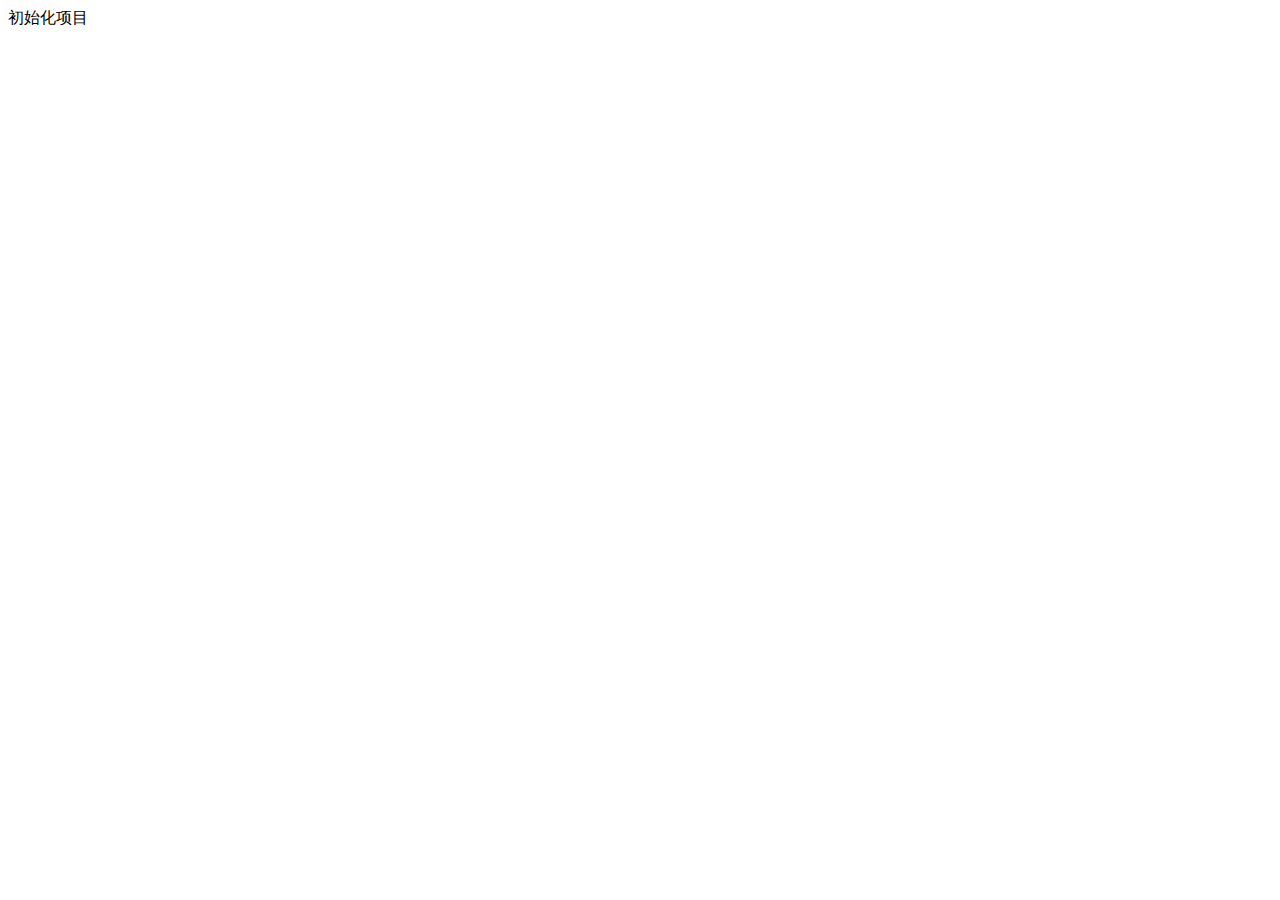
==== commit 9a013b9c: "开始菜单样式优化" ====
--- a/index.html
+++ b/index.html
@@ -3,11 +3,11 @@
 
 <head>
   <meta charset="UTF-8" />
-  <link rel="icon" type="image/svg+xml" href="/vite.svg" />
+  <link rel="icon" type="image/svg+xml" href="/win10ReactSite/vite.svg" />
   <meta name="viewport" content="width=device-width, initial-scale=1.0" />
   <title>Win10 in React</title>
-  <script type="module" crossorigin src="/assets/index-2071975d.js"></script>
-  <link rel="stylesheet" href="/assets/index-911f61f8.css">
+  <script type="module" crossorigin src="/win10ReactSite/assets/index-168a7894.js"></script>
+  <link rel="stylesheet" href="/win10ReactSite/assets/index-57c3c88e.css">
 </head>
 
 <body>
